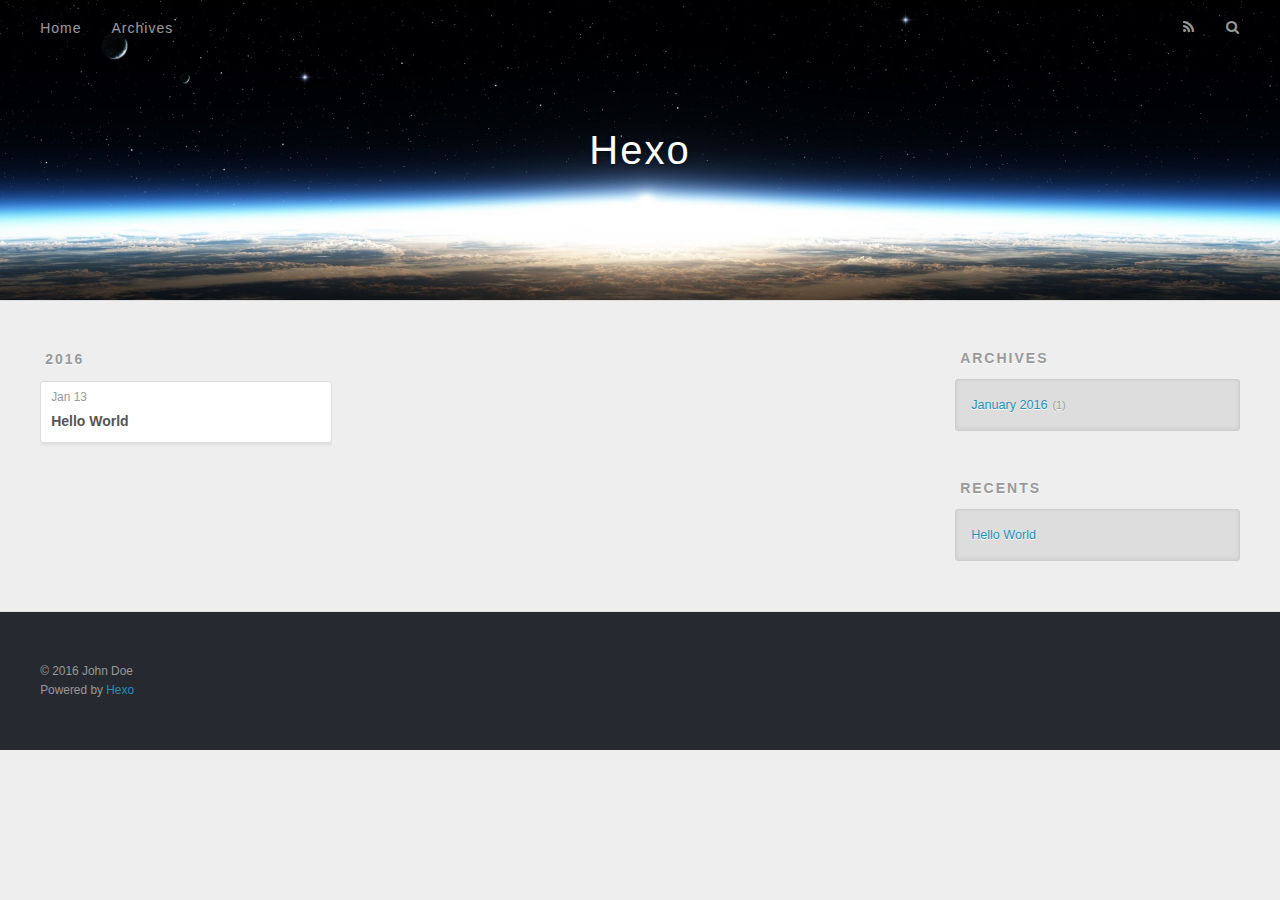
==== archives/index.html @ 2ef78661 "Site updated: 2016-01-13 11:18:56" ====
<!DOCTYPE html>
<html>
<head>
  <meta charset="utf-8">
  
  <title>Archives | Hexo</title>
  <meta name="viewport" content="width=device-width, initial-scale=1, maximum-scale=1">
  <meta name="description">
<meta property="og:type" content="website">
<meta property="og:title" content="Hexo">
<meta property="og:url" content="http://yoursite.com/archives/index.html">
<meta property="og:site_name" content="Hexo">
<meta property="og:description">
<meta name="twitter:card" content="summary">
<meta name="twitter:title" content="Hexo">
<meta name="twitter:description">
  
    <link rel="alternative" href="/atom.xml" title="Hexo" type="application/atom+xml">
  
  
    <link rel="icon" href="/favicon.png">
  
  <link href="//fonts.googleapis.com/css?family=Source+Code+Pro" rel="stylesheet" type="text/css">
  <link rel="stylesheet" href="/css/style.css" type="text/css">
  

</head>
<body>
  <div id="container">
    <div id="wrap">
      <header id="header">
  <div id="banner"></div>
  <div id="header-outer" class="outer">
    <div id="header-title" class="inner">
      <h1 id="logo-wrap">
        <a href="/" id="logo">Hexo</a>
      </h1>
      
    </div>
    <div id="header-inner" class="inner">
      <nav id="main-nav">
        <a id="main-nav-toggle" class="nav-icon"></a>
        
          <a class="main-nav-link" href="/">Home</a>
        
          <a class="main-nav-link" href="/archives">Archives</a>
        
      </nav>
      <nav id="sub-nav">
        
          <a id="nav-rss-link" class="nav-icon" href="/atom.xml" title="RSS Feed"></a>
        
        <a id="nav-search-btn" class="nav-icon" title="Search"></a>
      </nav>
      <div id="search-form-wrap">
        <form action="//google.com/search" method="get" accept-charset="UTF-8" class="search-form"><input type="search" name="q" results="0" class="search-form-input" placeholder="Search"><button type="submit" class="search-form-submit">&#xF002;</button><input type="hidden" name="sitesearch" value="http://yoursite.com"></form>
      </div>
    </div>
  </div>
</header>
      <div class="outer">
        <section id="main">
  
  
    
    
      
      
      <section class="archives-wrap">
        <div class="archive-year-wrap">
          <a href="/archives/2016" class="archive-year">2016</a>
        </div>
        <div class="archives">
    
    <article class="archive-article archive-type-post">
  <div class="archive-article-inner">
    <header class="archive-article-header">
      <a href="/2016/01/13/hello-world/" class="archive-article-date">
  <time datetime="2016-01-13T03:07:18.140Z" itemprop="datePublished">Jan 13</time>
</a>
      
  
    <h1 itemprop="name">
      <a class="archive-article-title" href="/2016/01/13/hello-world/">Hello World</a>
    </h1>
  

    </header>
  </div>
</article>
  
  
    </div></section>
  
</section>
        
          <aside id="sidebar">
  
    
  
    
  
    
  
    
  <div class="widget-wrap">
    <h3 class="widget-title">Archives</h3>
    <div class="widget">
      <ul class="archive-list"><li class="archive-list-item"><a class="archive-list-link" href="/archives/2016/01/">January 2016</a><span class="archive-list-count">1</span></li></ul>
    </div>
  </div>

  
    
  <div class="widget-wrap">
    <h3 class="widget-title">Recents</h3>
    <div class="widget">
      <ul>
        
          <li>
            <a href="/2016/01/13/hello-world/">Hello World</a>
          </li>
        
      </ul>
    </div>
  </div>

  
</aside>
        
      </div>
      <footer id="footer">
  
  <div class="outer">
    <div id="footer-info" class="inner">
      &copy; 2016 John Doe<br>
      Powered by <a href="http://hexo.io/" target="_blank">Hexo</a>
    </div>
  </div>
</footer>
    </div>
    <nav id="mobile-nav">
  
    <a href="/" class="mobile-nav-link">Home</a>
  
    <a href="/archives" class="mobile-nav-link">Archives</a>
  
</nav>
    

<script src="//ajax.googleapis.com/ajax/libs/jquery/2.0.3/jquery.min.js"></script>


  <link rel="stylesheet" href="/fancybox/jquery.fancybox.css" type="text/css">
  <script src="/fancybox/jquery.fancybox.pack.js" type="text/javascript"></script>


<script src="/js/script.js" type="text/javascript"></script>

  </div>
</body>
</html>
---- css/style.css ----
body {
  width: 100%;
}
body:before,
body:after {
  content: "";
  display: table;
}
body:after {
  clear: both;
}
html,
body,
div,
span,
applet,
object,
iframe,
h1,
h2,
h3,
h4,
h5,
h6,
p,
blockquote,
pre,
a,
abbr,
acronym,
address,
big,
cite,
code,
del,
dfn,
em,
img,
ins,
kbd,
q,
s,
samp,
small,
strike,
strong,
sub,
sup,
tt,
var,
dl,
dt,
dd,
ol,
ul,
li,
fieldset,
form,
label,
legend,
table,
caption,
tbody,
tfoot,
thead,
tr,
th,
td {
  margin: 0;
  padding: 0;
  border: 0;
  outline: 0;
  font-weight: inherit;
  font-style: inherit;
  font-family: inherit;
  font-size: 100%;
  vertical-align: baseline;
}
body {
  line-height: 1;
  color: #000;
  background: #fff;
}
ol,
ul {
  list-style: none;
}
table {
  border-collapse: separate;
  border-spacing: 0;
  vertical-align: middle;
}
caption,
th,
td {
  text-align: left;
  font-weight: normal;
  vertical-align: middle;
}
a img {
  border: none;
}
input,
button {
  margin: 0;
  padding: 0;
}
input::-moz-focus-inner,
button::-moz-focus-inner {
  border: 0;
  padding: 0;
}
@font-face {
  font-family: FontAwesome;
  font-style: normal;
  font-weight: normal;
  src: url("fonts/fontawesome-webfont.eot?v=#4.0.3");
  src: url("fonts/fontawesome-webfont.eot?#iefix&v=#4.0.3") format("embedded-opentype"), url("fonts/fontawesome-webfont.woff?v=#4.0.3") format("woff"), url("fonts/fontawesome-webfont.ttf?v=#4.0.3") format("truetype"), url("fonts/fontawesome-webfont.svg#fontawesomeregular?v=#4.0.3") format("svg");
}
html,
body,
#container {
  height: 100%;
}
body {
  background: #eee;
  font: 14px "Helvetica Neue", Helvetica, Arial, sans-serif;
  -webkit-text-size-adjust: 100%;
}
.outer {
  max-width: 1220px;
  margin: 0 auto;
  padding: 0 20px;
}
.outer:before,
.outer:after {
  content: "";
  display: table;
}
.outer:after {
  clear: both;
}
.inner {
  display: inline;
  float: left;
  width: 98.33333333333333%;
  margin: 0 0.833333333333333%;
}
.left,
.alignleft {
  float: left;
}
.right,
.alignright {
  float: right;
}
.clear {
  clear: both;
}
#container {
  position: relative;
}
.mobile-nav-on {
  overflow: hidden;
}
#wrap {
  height: 100%;
  width: 100%;
  position: absolute;
  top: 0;
  left: 0;
  -webkit-transition: 0.2s ease-out;
  -moz-transition: 0.2s ease-out;
  -ms-transition: 0.2s ease-out;
  transition: 0.2s ease-out;
  z-index: 1;
  background: #eee;
}
.mobile-nav-on #wrap {
  left: 280px;
}
@media screen and (min-width: 768px) {
  #main {
    display: inline;
    float: left;
    width: 73.33333333333333%;
    margin: 0 0.833333333333333%;
  }
}
.article-date,
.article-category-link,
.archive-year,
.widget-title {
  text-decoration: none;
  text-transform: uppercase;
  letter-spacing: 2px;
  color: #999;
  margin-bottom: 1em;
  margin-left: 5px;
  line-height: 1em;
  text-shadow: 0 1px #fff;
  font-weight: bold;
}
.article-inner,
.archive-article-inner {
  background: #fff;
  -webkit-box-shadow: 1px 2px 3px #ddd;
  box-shadow: 1px 2px 3px #ddd;
  border: 1px solid #ddd;
  -webkit-border-radius: 3px;
  border-radius: 3px;
}
.article-entry h1,
.widget h1 {
  font-size: 2em;
}
.article-entry h2,
.widget h2 {
  font-size: 1.5em;
}
.article-entry h3,
.widget h3 {
  font-size: 1.3em;
}
.article-entry h4,
.widget h4 {
  font-size: 1.2em;
}
.article-entry h5,
.widget h5 {
  font-size: 1em;
}
.article-entry h6,
.widget h6 {
  font-size: 1em;
  color: #999;
}
.article-entry hr,
.widget hr {
  border: 1px dashed #ddd;
}
.article-entry strong,
.widget strong {
  font-weight: bold;
}
.article-entry em,
.widget em,
.article-entry cite,
.widget cite {
  font-style: italic;
}
.article-entry sup,
.widget sup,
.article-entry sub,
.widget sub {
  font-size: 0.75em;
  line-height: 0;
  position: relative;
  vertical-align: baseline;
}
.article-entry sup,
.widget sup {
  top: -0.5em;
}
.article-entry sub,
.widget sub {
  bottom: -0.2em;
}
.article-entry small,
.widget small {
  font-size: 0.85em;
}
.article-entry acronym,
.widget acronym,
.article-entry abbr,
.widget abbr {
  border-bottom: 1px dotted;
}
.article-entry ul,
.widget ul,
.article-entry ol,
.widget ol,
.article-entry dl,
.widget dl {
  margin: 0 20px;
  line-height: 1.6em;
}
.article-entry ul ul,
.widget ul ul,
.article-entry ol ul,
.widget ol ul,
.article-entry ul ol,
.widget ul ol,
.article-entry ol ol,
.widget ol ol {
  margin-top: 0;
  margin-bottom: 0;
}
.article-entry ul,
.widget ul {
  list-style: disc;
}
.article-entry ol,
.widget ol {
  list-style: decimal;
}
.article-entry dt,
.widget dt {
  font-weight: bold;
}
#header {
  height: 300px;
  position: relative;
  border-bottom: 1px solid #ddd;
}
#header:before,
#header:after {
  content: "";
  position: absolute;
  left: 0;
  right: 0;
  height: 40px;
}
#header:before {
  top: 0;
  background: -webkit-linear-gradient(rgba(0,0,0,0.2), transparent);
  background: -moz-linear-gradient(rgba(0,0,0,0.2), transparent);
  background: -ms-linear-gradient(rgba(0,0,0,0.2), transparent);
  background: linear-gradient(rgba(0,0,0,0.2), transparent);
}
#header:after {
  bottom: 0;
  background: -webkit-linear-gradient(transparent, rgba(0,0,0,0.2));
  background: -moz-linear-gradient(transparent, rgba(0,0,0,0.2));
  background: -ms-linear-gradient(transparent, rgba(0,0,0,0.2));
  background: linear-gradient(transparent, rgba(0,0,0,0.2));
}
#header-outer {
  height: 100%;
  position: relative;
}
#header-inner {
  position: relative;
  overflow: hidden;
}
#banner {
  position: absolute;
  top: 0;
  left: 0;
  width: 100%;
  height: 100%;
  background: url("images/banner.jpg") center #000;
  -webkit-background-size: cover;
  -moz-background-size: cover;
  background-size: cover;
  z-index: -1;
}
#header-title {
  text-align: center;
  height: 40px;
  position: absolute;
  top: 50%;
  left: 0;
  margin-top: -20px;
}
#logo,
#subtitle {
  text-decoration: none;
  color: #fff;
  font-weight: 300;
  text-shadow: 0 1px 4px rgba(0,0,0,0.3);
}
#logo {
  font-size: 40px;
  line-height: 40px;
  letter-spacing: 2px;
}
#subtitle {
  font-size: 16px;
  line-height: 16px;
  letter-spacing: 1px;
}
#subtitle-wrap {
  margin-top: 16px;
}
#main-nav {
  float: left;
  margin-left: -15px;
}
.nav-icon,
.main-nav-link {
  float: left;
  color: #fff;
  opacity: 0.6;
  text-decoration: none;
  text-shadow: 0 1px rgba(0,0,0,0.2);
  -webkit-transition: opacity 0.2s;
  -moz-transition: opacity 0.2s;
  -ms-transition: opacity 0.2s;
  transition: opacity 0.2s;
  display: block;
  padding: 20px 15px;
}
.nav-icon:hover,
.main-nav-link:hover {
  opacity: 1;
}
.nav-icon {
  font-family: FontAwesome;
  text-align: center;
  font-size: 14px;
  width: 14px;
  height: 14px;
  padding: 20px 15px;
  position: relative;
  cursor: pointer;
}
.main-nav-link {
  font-weight: 300;
  letter-spacing: 1px;
}
@media screen and (max-width: 479px) {
  .main-nav-link {
    display: none;
  }
}
#main-nav-toggle {
  display: none;
}
#main-nav-toggle:before {
  content: "\f0c9";
}
@media screen and (max-width: 479px) {
  #main-nav-toggle {
    display: block;
  }
}
#sub-nav {
  float: right;
  margin-right: -15px;
}
#nav-rss-link:before {
  content: "\f09e";
}
#nav-search-btn:before {
  content: "\f002";
}
#search-form-wrap {
  position: absolute;
  top: 15px;
  width: 150px;
  height: 30px;
  right: -150px;
  opacity: 0;
  -webkit-transition: 0.2s ease-out;
  -moz-transition: 0.2s ease-out;
  -ms-transition: 0.2s ease-out;
  transition: 0.2s ease-out;
}
#search-form-wrap.on {
  opacity: 1;
  right: 0;
}
@media screen and (max-width: 479px) {
  #search-form-wrap {
    width: 100%;
    right: -100%;
  }
}
.search-form {
  position: absolute;
  top: 0;
  left: 0;
  right: 0;
  background: #fff;
  padding: 5px 15px;
  -webkit-border-radius: 15px;
  border-radius: 15px;
  -webkit-box-shadow: 0 0 10px rgba(0,0,0,0.3);
  box-shadow: 0 0 10px rgba(0,0,0,0.3);
}
.search-form-input {
  border: none;
  background: none;
  color: #555;
  width: 100%;
  font: 13px "Helvetica Neue", Helvetica, Arial, sans-serif;
  outline: none;
}
.search-form-input::-webkit-search-results-decoration,
.search-form-input::-webkit-search-cancel-button {
  -webkit-appearance: none;
}
.search-form-submit {
  position: absolute;
  top: 50%;
  right: 10px;
  margin-top: -7px;
  font: 13px FontAwesome;
  border: none;
  background: none;
  color: #bbb;
  cursor: pointer;
}
.search-form-submit:hover,
.search-form-submit:focus {
  color: #777;
}
.article {
  margin: 50px 0;
}
.article-inner {
  overflow: hidden;
}
.article-meta:before,
.article-meta:after {
  content: "";
  display: table;
}
.article-meta:after {
  clear: both;
}
.article-date {
  float: left;
}
.article-category {
  float: left;
  line-height: 1em;
  color: #ccc;
  text-shadow: 0 1px #fff;
  margin-left: 8px;
}
.article-category:before {
  content: "\2022";
}
.article-category-link {
  margin: 0 12px 1em;
}
.article-header {
  padding: 20px 20px 0;
}
.article-title {
  text-decoration: none;
  font-size: 2em;
  font-weight: bold;
  color: #555;
  line-height: 1.1em;
  -webkit-transition: color 0.2s;
  -moz-transition: color 0.2s;
  -ms-transition: color 0.2s;
  transition: color 0.2s;
}
a.article-title:hover {
  color: #258fb8;
}
.article-entry {
  color: #555;
  padding: 0 20px;
}
.article-entry:before,
.article-entry:after {
  content: "";
  display: table;
}
.article-entry:after {
  clear: both;
}
.article-entry p,
.article-entry table {
  line-height: 1.6em;
  margin: 1.6em 0;
}
.article-entry h1,
.article-entry h2,
.article-entry h3,
.article-entry h4,
.article-entry h5,
.article-entry h6 {
  font-weight: bold;
}
.article-entry h1,
.article-entry h2,
.article-entry h3,
.article-entry h4,
.article-entry h5,
.article-entry h6 {
  line-height: 1.1em;
  margin: 1.1em 0;
}
.article-entry a {
  color: #258fb8;
  text-decoration: none;
}
.article-entry a:hover {
  text-decoration: underline;
}
.article-entry ul,
.article-entry ol,
.article-entry dl {
  margin-top: 1.6em;
  margin-bottom: 1.6em;
}
.article-entry img,
.article-entry video {
  max-width: 100%;
  height: auto;
  display: block;
  margin: auto;
}
.article-entry iframe {
  border: none;
}
.article-entry table {
  width: 100%;
  border-collapse: collapse;
  border-spacing: 0;
}
.article-entry th {
  font-weight: bold;
  border-bottom: 3px solid #ddd;
  padding-bottom: 0.5em;
}
.article-entry td {
  border-bottom: 1px solid #ddd;
  padding: 10px 0;
}
.article-entry blockquote {
  font-family: Georgia, "Times New Roman", serif;
  font-size: 1.4em;
  margin: 1.6em 20px;
  text-align: center;
}
.article-entry blockquote footer {
  font-size: 14px;
  margin: 1.6em 0;
  font-family: "Helvetica Neue", Helvetica, Arial, sans-serif;
}
.article-entry blockquote footer cite:before {
  content: "—";
  padding: 0 0.5em;
}
.article-entry .pullquote {
  text-align: left;
  width: 45%;
  margin: 0;
}
.article-entry .pullquote.left {
  margin-left: 0.5em;
  margin-right: 1em;
}
.article-entry .pullquote.right {
  margin-right: 0.5em;
  margin-left: 1em;
}
.article-entry .caption {
  color: #999;
  display: block;
  font-size: 0.9em;
  margin-top: 0.5em;
  position: relative;
  text-align: center;
}
.article-entry .video-container {
  position: relative;
  padding-top: 56.25%;
  height: 0;
  overflow: hidden;
}
.article-entry .video-container iframe,
.article-entry .video-container object,
.article-entry .video-container embed {
  position: absolute;
  top: 0;
  left: 0;
  width: 100%;
  height: 100%;
  margin-top: 0;
}
.article-more-link a {
  display: inline-block;
  line-height: 1em;
  padding: 6px 15px;
  -webkit-border-radius: 15px;
  border-radius: 15px;
  background: #eee;
  color: #999;
  text-shadow: 0 1px #fff;
  text-decoration: none;
}
.article-more-link a:hover {
  background: #258fb8;
  color: #fff;
  text-decoration: none;
  text-shadow: 0 1px #1e7293;
}
.article-footer {
  font-size: 0.85em;
  line-height: 1.6em;
  border-top: 1px solid #ddd;
  padding-top: 1.6em;
  margin: 0 20px 20px;
}
.article-footer:before,
.article-footer:after {
  content: "";
  display: table;
}
.article-footer:after {
  clear: both;
}
.article-footer a {
  color: #999;
  text-decoration: none;
}
.article-footer a:hover {
  color: #555;
}
.article-tag-list-item {
  float: left;
  margin-right: 10px;
}
.article-tag-list-link:before {
  content: "#";
}
.article-comment-link {
  float: right;
}
.article-comment-link:before {
  content: "\f075";
  font-family: FontAwesome;
  padding-right: 8px;
}
.article-share-link {
  cursor: pointer;
  float: right;
  margin-left: 20px;
}
.article-share-link:before {
  content: "\f064";
  font-family: FontAwesome;
  padding-right: 6px;
}
#article-nav {
  position: relative;
}
#article-nav:before,
#article-nav:after {
  content: "";
  display: table;
}
#article-nav:after {
  clear: both;
}
@media screen and (min-width: 768px) {
  #article-nav {
    margin: 50px 0;
  }
  #article-nav:before {
    width: 8px;
    height: 8px;
    position: absolute;
    top: 50%;
    left: 50%;
    margin-top: -4px;
    margin-left: -4px;
    content: "";
    -webkit-border-radius: 50%;
    border-radius: 50%;
    background: #ddd;
    -webkit-box-shadow: 0 1px 2px #fff;
    box-shadow: 0 1px 2px #fff;
  }
}
.article-nav-link-wrap {
  text-decoration: none;
  text-shadow: 0 1px #fff;
  color: #999;
  -webkit-box-sizing: border-box;
  -moz-box-sizing: border-box;
  box-sizing: border-box;
  margin-top: 50px;
  text-align: center;
  display: block;
}
.article-nav-link-wrap:hover {
  color: #555;
}
@media screen and (min-width: 768px) {
  .article-nav-link-wrap {
    width: 50%;
    margin-top: 0;
  }
}
@media screen and (min-width: 768px) {
  #article-nav-newer {
    float: left;
    text-align: right;
    padding-right: 20px;
  }
}
@media screen and (min-width: 768px) {
  #article-nav-older {
    float: right;
    text-align: left;
    padding-left: 20px;
  }
}
.article-nav-caption {
  text-transform: uppercase;
  letter-spacing: 2px;
  color: #ddd;
  line-height: 1em;
  font-weight: bold;
}
#article-nav-newer .article-nav-caption {
  margin-right: -2px;
}
.article-nav-title {
  font-size: 0.85em;
  line-height: 1.6em;
  margin-top: 0.5em;
}
.article-share-box {
  position: absolute;
  display: none;
  background: #fff;
  -webkit-box-shadow: 1px 2px 10px rgba(0,0,0,0.2);
  box-shadow: 1px 2px 10px rgba(0,0,0,0.2);
  -webkit-border-radius: 3px;
  border-radius: 3px;
  margin-left: -145px;
  overflow: hidden;
  z-index: 1;
}
.article-share-box.on {
  display: block;
}
.article-share-input {
  width: 100%;
  background: none;
  -webkit-box-sizing: border-box;
  -moz-box-sizing: border-box;
  box-sizing: border-box;
  font: 14px "Helvetica Neue", Helvetica, Arial, sans-serif;
  padding: 0 15px;
  color: #555;
  outline: none;
  border: 1px solid #ddd;
  -webkit-border-radius: 3px 3px 0 0;
  border-radius: 3px 3px 0 0;
  height: 36px;
  line-height: 36px;
}
.article-share-links {
  background: #eee;
}
.article-share-links:before,
.article-share-links:after {
  content: "";
  display: table;
}
.article-share-links:after {
  clear: both;
}
.article-share-twitter,
.article-share-facebook,
.article-share-pinterest,
.article-share-google {
  width: 50px;
  height: 36px;
  display: block;
  float: left;
  position: relative;
  color: #999;
  text-shadow: 0 1px #fff;
}
.article-share-twitter:before,
.article-share-facebook:before,
.article-share-pinterest:before,
.article-share-google:before {
  font-size: 20px;
  font-family: FontAwesome;
  width: 20px;
  height: 20px;
  position: absolute;
  top: 50%;
  left: 50%;
  margin-top: -10px;
  margin-left: -10px;
  text-align: center;
}
.article-share-twitter:hover,
.article-share-facebook:hover,
.article-share-pinterest:hover,
.article-share-google:hover {
  color: #fff;
}
.article-share-twitter:before {
  content: "\f099";
}
.article-share-twitter:hover {
  background: #00aced;
  text-shadow: 0 1px #008abe;
}
.article-share-facebook:before {
  content: "\f09a";
}
.article-share-facebook:hover {
  background: #3b5998;
  text-shadow: 0 1px #2f477a;
}
.article-share-pinterest:before {
  content: "\f0d2";
}
.article-share-pinterest:hover {
  background: #cb2027;
  text-shadow: 0 1px #a21a1f;
}
.article-share-google:before {
  content: "\f0d5";
}
.article-share-google:hover {
  background: #dd4b39;
  text-shadow: 0 1px #be3221;
}
.article-gallery {
  background: #000;
  position: relative;
}
.article-gallery-photos {
  position: relative;
  overflow: hidden;
}
.article-gallery-img {
  display: none;
  max-width: 100%;
}
.article-gallery-img:first-child {
  display: block;
}
.article-gallery-img.loaded {
  position: absolute;
  display: block;
}
.article-gallery-img img {
  display: block;
  max-width: 100%;
  margin: 0 auto;
}
#comments {
  background: #fff;
  -webkit-box-shadow: 1px 2px 3px #ddd;
  box-shadow: 1px 2px 3px #ddd;
  padding: 20px;
  border: 1px solid #ddd;
  -webkit-border-radius: 3px;
  border-radius: 3px;
  margin: 50px 0;
}
#comments a {
  color: #258fb8;
}
.archives-wrap {
  margin: 50px 0;
}
.archives:before,
.archives:after {
  content: "";
  display: table;
}
.archives:after {
  clear: both;
}
.archive-year-wrap {
  margin-bottom: 1em;
}
.archives {
  -webkit-column-gap: 10px;
  -moz-column-gap: 10px;
  column-gap: 10px;
}
@media screen and (min-width: 480px) and (max-width: 767px) {
  .archives {
    -webkit-column-count: 2;
    -moz-column-count: 2;
    column-count: 2;
  }
}
@media screen and (min-width: 768px) {
  .archives {
    -webkit-column-count: 3;
    -moz-column-count: 3;
    column-count: 3;
  }
}
.archive-article {
  -webkit-column-break-inside: avoid;
  page-break-inside: avoid;
  overflow: hidden;
  break-inside: avoid-column;
}
.archive-article-inner {
  padding: 10px;
  margin-bottom: 15px;
}
.archive-article-title {
  text-decoration: none;
  font-weight: bold;
  color: #555;
  -webkit-transition: color 0.2s;
  -moz-transition: color 0.2s;
  -ms-transition: color 0.2s;
  transition: color 0.2s;
  line-height: 1.6em;
}
.archive-article-title:hover {
  color: #258fb8;
}
.archive-article-footer {
  margin-top: 1em;
}
.archive-article-date {
  color: #999;
  text-decoration: none;
  font-size: 0.85em;
  line-height: 1em;
  margin-bottom: 0.5em;
  display: block;
}
#page-nav {
  margin: 50px auto;
  background: #fff;
  -webkit-box-shadow: 1px 2px 3px #ddd;
  box-shadow: 1px 2px 3px #ddd;
  border: 1px solid #ddd;
  -webkit-border-radius: 3px;
  border-radius: 3px;
  text-align: center;
  color: #999;
  overflow: hidden;
}
#page-nav:before,
#page-nav:after {
  content: "";
  display: table;
}
#page-nav:after {
  clear: both;
}
#page-nav a,
#page-nav span {
  padding: 10px 20px;
  line-height: 1;
  height: 2ex;
}
#page-nav a {
  color: #999;
  text-decoration: none;
}
#page-nav a:hover {
  background: #999;
  color: #fff;
}
#page-nav .prev {
  float: left;
}
#page-nav .next {
  float: right;
}
#page-nav .page-number {
  display: inline-block;
}
@media screen and (max-width: 479px) {
  #page-nav .page-number {
    display: none;
  }
}
#page-nav .current {
  color: #555;
  font-weight: bold;
}
#page-nav .space {
  color: #ddd;
}
#footer {
  background: #262a30;
  padding: 50px 0;
  border-top: 1px solid #ddd;
  color: #999;
}
#footer a {
  color: #258fb8;
  text-decoration: none;
}
#footer a:hover {
  text-decoration: underline;
}
#footer-info {
  line-height: 1.6em;
  font-size: 0.85em;
}
.article-entry pre,
.article-entry .highlight {
  background: #2d2d2d;
  margin: 0 -20px;
  padding: 15px 20px;
  border-style: solid;
  border-color: #ddd;
  border-width: 1px 0;
  overflow: auto;
  color: #ccc;
  line-height: 22.400000000000002px;
}
.article-entry .highlight .gutter pre,
.article-entry .gist .gist-file .gist-data .line-numbers {
  color: #666;
  font-size: 0.85em;
}
.article-entry pre,
.article-entry code {
  font-family: "Source Code Pro", Consolas, Monaco, Menlo, Consolas, monospace;
}
.article-entry code {
  background: #eee;
  text-shadow: 0 1px #fff;
  padding: 0 0.3em;
}
.article-entry pre code {
  background: none;
  text-shadow: none;
  padding: 0;
}
.article-entry .highlight pre {
  border: none;
  margin: 0;
  padding: 0;
}
.article-entry .highlight table {
  margin: 0;
  width: auto;
}
.article-entry .highlight td {
  border: none;
  padding: 0;
}
.article-entry .highlight figcaption {
  font-size: 0.85em;
  color: #999;
  line-height: 1em;
  margin-bottom: 1em;
}
.article-entry .highlight figcaption:before,
.article-entry .highlight figcaption:after {
  content: "";
  display: table;
}
.article-entry .highlight figcaption:after {
  clear: both;
}
.article-entry .highlight figcaption a {
  float: right;
}
.article-entry .highlight .gutter pre {
  text-align: right;
  padding-right: 20px;
}
.article-entry .highlight .line {
  height: 22.400000000000002px;
}
.article-entry .gist {
  margin: 0 -20px;
  border-style: solid;
  border-color: #ddd;
  border-width: 1px 0;
  background: #2d2d2d;
  padding: 15px 20px 15px 0;
}
.article-entry .gist .gist-file {
  border: none;
  font-family: "Source Code Pro", Consolas, Monaco, Menlo, Consolas, monospace;
  margin: 0;
}
.article-entry .gist .gist-file .gist-data {
  background: none;
  border: none;
}
.article-entry .gist .gist-file .gist-data .line-numbers {
  background: none;
  border: none;
  padding: 0 20px 0 0;
}
.article-entry .gist .gist-file .gist-data .line-data {
  padding: 0 !important;
}
.article-entry .gist .gist-file .highlight {
  margin: 0;
  padding: 0;
  border: none;
}
.article-entry .gist .gist-file .gist-meta {
  background: #2d2d2d;
  color: #999;
  font: 0.85em "Helvetica Neue", Helvetica, Arial, sans-serif;
  text-shadow: 0 0;
  padding: 0;
  margin-top: 1em;
  margin-left: 20px;
}
.article-entry .gist .gist-file .gist-meta a {
  color: #258fb8;
  font-weight: normal;
}
.article-entry .gist .gist-file .gist-meta a:hover {
  text-decoration: underline;
}
pre .comment,
pre .title {
  color: #999;
}
pre .variable,
pre .attribute,
pre .tag,
pre .regexp,
pre .ruby .constant,
pre .xml .tag .title,
pre .xml .pi,
pre .xml .doctype,
pre .html .doctype,
pre .css .id,
pre .css .class,
pre .css .pseudo {
  color: #f2777a;
}
pre .number,
pre .preprocessor,
pre .built_in,
pre .literal,
pre .params,
pre .constant {
  color: #f99157;
}
pre .class,
pre .ruby .class .title,
pre .css .rules .attribute {
  color: #9c9;
}
pre .string,
pre .value,
pre .inheritance,
pre .header,
pre .ruby .symbol,
pre .xml .cdata {
  color: #9c9;
}
pre .css .hexcolor {
  color: #6cc;
}
pre .function,
pre .python .decorator,
pre .python .title,
pre .ruby .function .title,
pre .ruby .title .keyword,
pre .perl .sub,
pre .javascript .title,
pre .coffeescript .title {
  color: #69c;
}
pre .keyword,
pre .javascript .function {
  color: #c9c;
}
@media screen and (max-width: 479px) {
  #mobile-nav {
    position: absolute;
    top: 0;
    left: 0;
    width: 280px;
    height: 100%;
    background: #191919;
    border-right: 1px solid #fff;
  }
}
@media screen and (max-width: 479px) {
  .mobile-nav-link {
    display: block;
    color: #999;
    text-decoration: none;
    padding: 15px 20px;
    font-weight: bold;
  }
  .mobile-nav-link:hover {
    color: #fff;
  }
}
@media screen and (min-width: 768px) {
  #sidebar {
    display: inline;
    float: left;
    width: 23.333333333333332%;
    margin: 0 0.833333333333333%;
  }
}
.widget-wrap {
  margin: 50px 0;
}
.widget {
  color: #777;
  text-shadow: 0 1px #fff;
  background: #ddd;
  -webkit-box-shadow: 0 -1px 4px #ccc inset;
  box-shadow: 0 -1px 4px #ccc inset;
  border: 1px solid #ccc;
  padding: 15px;
  -webkit-border-radius: 3px;
  border-radius: 3px;
}
.widget a {
  color: #258fb8;
  text-decoration: none;
}
.widget a:hover {
  text-decoration: underline;
}
.widget ul ul,
.widget ol ul,
.widget dl ul,
.widget ul ol,
.widget ol ol,
.widget dl ol,
.widget ul dl,
.widget ol dl,
.widget dl dl {
  margin-left: 15px;
  list-style: disc;
}
.widget {
  line-height: 1.6em;
  word-wrap: break-word;
  font-size: 0.9em;
}
.widget ul,
.widget ol {
  list-style: none;
  margin: 0;
}
.widget ul ul,
.widget ol ul,
.widget ul ol,
.widget ol ol {
  margin: 0 20px;
}
.widget ul ul,
.widget ol ul {
  list-style: disc;
}
.widget ul ol,
.widget ol ol {
  list-style: decimal;
}
.category-list-count,
.tag-list-count,
.archive-list-count {
  padding-left: 5px;
  color: #999;
  font-size: 0.85em;
}
.category-list-count:before,
.tag-list-count:before,
.archive-list-count:before {
  content: "(";
}
.category-list-count:after,
.tag-list-count:after,
.archive-list-count:after {
  content: ")";
}
.tagcloud a {
  margin-right: 5px;
  display: inline-block;
}
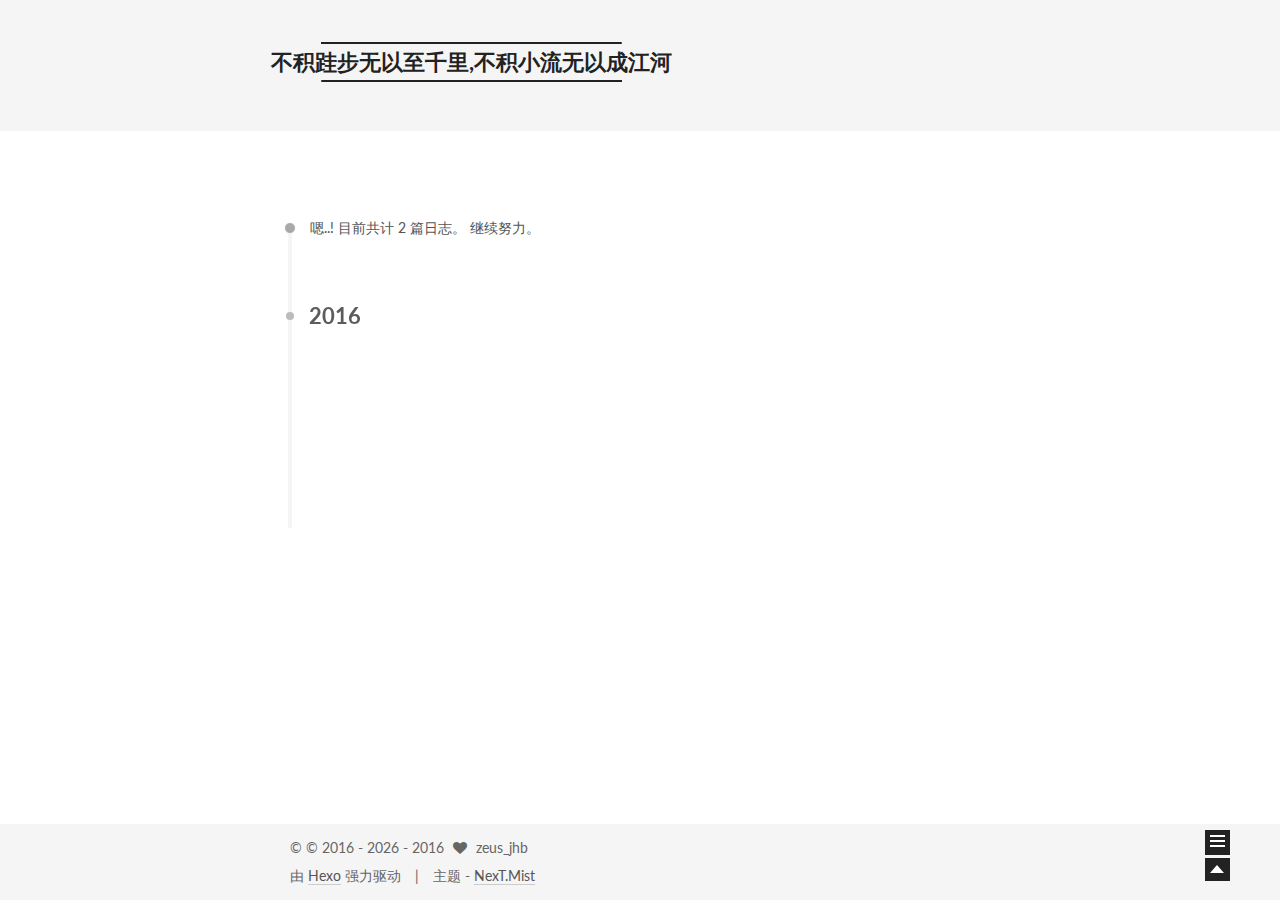
==== commit 972e2681: "Site updated: 2016-01-13 23:11:10" ====
--- a/archives/index.html
+++ b/archives/index.html
@@ -1,162 +1,505 @@
-<!DOCTYPE html>
-<html>
+<!doctype html>
+
+
+
+  
+
+
+<html class="theme-next mist use-motion">
 <head>
-  <meta charset="utf-8">
-  
-  <title>Archives | Hexo</title>
-  <meta name="viewport" content="width=device-width, initial-scale=1, maximum-scale=1">
-  <meta name="description">
+  <meta charset="UTF-8"/>
+<meta http-equiv="X-UA-Compatible" content="IE=edge,chrome=1" />
+<meta name="viewport" content="width=device-width, initial-scale=1, maximum-scale=1"/>
+
+
+
+<meta http-equiv="Cache-Control" content="no-transform" />
+<meta http-equiv="Cache-Control" content="no-siteapp" />
+
+
+
+
+
+
+
+
+
+
+
+
+  <link href="/vendors/fancybox/source/jquery.fancybox.css?v=2.1.5" rel="stylesheet" type="text/css"/>
+
+
+
+
+  <link href="//fonts.googleapis.com/css?family=Lato:300,400,700,400italic&subset=latin,latin-ext" rel="stylesheet" type="text/css">
+
+
+
+<link href="/vendors/font-awesome/css/font-awesome.min.css?v=4.4.0" rel="stylesheet" type="text/css" />
+
+<link href="/css/main.css?v=0.5.0" rel="stylesheet" type="text/css" />
+
+
+  <meta name="keywords" content="Hexo, NexT" />
+
+
+
+
+
+
+
+
+  <link rel="shortcut icon" type="image/x-icon" href="/favicon.ico?v=0.5.0" />
+
+
+
+
+
+
+<meta name="description" content="我们都是it行业的一滴水，滴水穿石，汇流成海，用我们的智慧打造自己的互联网时代">
 <meta property="og:type" content="website">
-<meta property="og:title" content="Hexo">
-<meta property="og:url" content="http://yoursite.com/archives/index.html">
-<meta property="og:site_name" content="Hexo">
-<meta property="og:description">
+<meta property="og:title" content="不积跬步无以至千里,不积小流无以成江河">
+<meta property="og:url" content="http://huihaizhe.com/archives/index.html">
+<meta property="og:site_name" content="不积跬步无以至千里,不积小流无以成江河">
+<meta property="og:description" content="我们都是it行业的一滴水，滴水穿石，汇流成海，用我们的智慧打造自己的互联网时代">
 <meta name="twitter:card" content="summary">
-<meta name="twitter:title" content="Hexo">
-<meta name="twitter:description">
-  
-    <link rel="alternative" href="/atom.xml" title="Hexo" type="application/atom+xml">
-  
-  
-    <link rel="icon" href="/favicon.png">
-  
-  <link href="//fonts.googleapis.com/css?family=Source+Code+Pro" rel="stylesheet" type="text/css">
-  <link rel="stylesheet" href="/css/style.css" type="text/css">
-  
-
+<meta name="twitter:title" content="不积跬步无以至千里,不积小流无以成江河">
+<meta name="twitter:description" content="我们都是it行业的一滴水，滴水穿石，汇流成海，用我们的智慧打造自己的互联网时代">
+
+
+
+<script type="text/javascript" id="hexo.configuration">
+  var NexT = window.NexT || {};
+  var CONFIG = {
+    scheme: 'Mist',
+    sidebar: '[object Object]',
+    fancybox: true,
+    motion: true,
+    duoshuo: {
+      userId: 0,
+      author: '博主'
+    }
+  };
+</script>
+
+  <title> 归档 | 不积跬步无以至千里,不积小流无以成江河 </title>
 </head>
-<body>
-  <div id="container">
-    <div id="wrap">
-      <header id="header">
-  <div id="banner"></div>
-  <div id="header-outer" class="outer">
-    <div id="header-title" class="inner">
-      <h1 id="logo-wrap">
-        <a href="/" id="logo">Hexo</a>
+
+<body itemscope itemtype="http://schema.org/WebPage" lang="zh-Hans">
+
+  
+
+
+
+
+
+
+  
+  
+    
+  
+
+  <div class="container one-collumn sidebar-position-left  page-archive  ">
+    <div class="headband"></div>
+
+    <header id="header" class="header" itemscope itemtype="http://schema.org/WPHeader">
+      <div class="header-inner"><div class="site-meta ">
+  
+
+  <div class="custom-logo-site-title">
+    <a href="/"  class="brand" rel="start">
+      <span class="logo-line-before"><i></i></span>
+      <span class="site-title">不积跬步无以至千里,不积小流无以成江河</span>
+      <span class="logo-line-after"><i></i></span>
+    </a>
+  </div>
+  <p class="site-subtitle"></p>
+</div>
+
+<div class="site-nav-toggle">
+  <button>
+    <span class="btn-bar"></span>
+    <span class="btn-bar"></span>
+    <span class="btn-bar"></span>
+  </button>
+</div>
+
+<nav class="site-nav">
+  
+
+  
+    <ul id="menu" class="menu ">
+      
+        
+        <li class="menu-item menu-item-home">
+          <a href="/" rel="section">
+            
+              <i class="menu-item-icon fa fa-home fa-fw"></i> <br />
+            
+            首页
+          </a>
+        </li>
+      
+        
+        <li class="menu-item menu-item-categories">
+          <a href="/categories" rel="section">
+            
+              <i class="menu-item-icon fa fa-th fa-fw"></i> <br />
+            
+            分类
+          </a>
+        </li>
+      
+        
+        <li class="menu-item menu-item-archives">
+          <a href="/archives" rel="section">
+            
+              <i class="menu-item-icon fa fa-archive fa-fw"></i> <br />
+            
+            归档
+          </a>
+        </li>
+      
+        
+        <li class="menu-item menu-item-tags">
+          <a href="/tags" rel="section">
+            
+              <i class="menu-item-icon fa fa-tags fa-fw"></i> <br />
+            
+            标签
+          </a>
+        </li>
+      
+
+      
+      
+      
+    </ul>
+  
+
+  
+</nav>
+
+ </div>
+    </header>
+
+    <main id="main" class="main">
+      <div class="main-inner">
+        <div class="content-wrap">
+          <div id="content" class="content">
+            
+
+  <section id="posts" class="posts-collapse">
+    <span class="archive-move-on"></span>
+
+    <span class="archive-page-counter">
+      
+      
+      
+        
+      
+      嗯..! 目前共计 2 篇日志。 继续努力。
+    </span>
+
+    
+
+      
+      
+      
+
+      
+        
+        <div class="collection-title">
+          <h2 class="archive-year motion-element" id="archive-year-2016">2016</h2>
+        </div>
+      
+      
+
+      
+
+  <article class="post post-type-android" itemscope itemtype="http://schema.org/Article">
+    <header class="post-header">
+
+      <h1 class="post-title">
+        
+            <a class="post-title-link" href="/2016/01/08/android 抓包/" itemprop="url">
+              
+                <span itemprop="name">移动开发利剑之抓包工具（Fiddler）</span>
+              
+            </a>
+        
       </h1>
-      
-    </div>
-    <div id="header-inner" class="inner">
-      <nav id="main-nav">
-        <a id="main-nav-toggle" class="nav-icon"></a>
-        
-          <a class="main-nav-link" href="/">Home</a>
-        
-          <a class="main-nav-link" href="/archives">Archives</a>
-        
-      </nav>
-      <nav id="sub-nav">
-        
-          <a id="nav-rss-link" class="nav-icon" href="/atom.xml" title="RSS Feed"></a>
-        
-        <a id="nav-search-btn" class="nav-icon" title="Search"></a>
-      </nav>
-      <div id="search-form-wrap">
-        <form action="//google.com/search" method="get" accept-charset="UTF-8" class="search-form"><input type="search" name="q" results="0" class="search-form-input" placeholder="Search"><button type="submit" class="search-form-submit">&#xF002;</button><input type="hidden" name="sitesearch" value="http://yoursite.com"></form>
+
+      <div class="post-meta">
+        <time class="post-time" itemprop="dateCreated"
+              datetime="2016-01-08T11:46:48+08:00"
+              content="2016-01-08" >
+          01-08
+        </time>
       </div>
+
+    </header>
+  </article>
+
+
+
+    
+
+      
+      
+      
+
+      
+      
+
+      
+
+  <article class="post post-type-h5" itemscope itemtype="http://schema.org/Article">
+    <header class="post-header">
+
+      <h1 class="post-title">
+        
+            <a class="post-title-link" href="/2016/01/08/h5 开发总结/" itemprop="url">
+              
+                <span itemprop="name">H5技术总结（Fiddler）</span>
+              
+            </a>
+        
+      </h1>
+
+      <div class="post-meta">
+        <time class="post-time" itemprop="dateCreated"
+              datetime="2016-01-08T11:46:48+08:00"
+              content="2016-01-08" >
+          01-08
+        </time>
+      </div>
+
+    </header>
+  </article>
+
+
+
+    
+
+  </section>
+
+  
+
+
+
+          </div>
+          
+
+
+          
+
+        </div>
+        
+          
+  
+  <div class="sidebar-toggle">
+    <div class="sidebar-toggle-line-wrap">
+      <span class="sidebar-toggle-line sidebar-toggle-line-first"></span>
+      <span class="sidebar-toggle-line sidebar-toggle-line-middle"></span>
+      <span class="sidebar-toggle-line sidebar-toggle-line-last"></span>
     </div>
   </div>
-</header>
-      <div class="outer">
-        <section id="main">
-  
+
+  <aside id="sidebar" class="sidebar">
+    <div class="sidebar-inner">
+
+      
+
+      
+
+      <section class="site-overview sidebar-panel  sidebar-panel-active ">
+        <div class="site-author motion-element" itemprop="author" itemscope itemtype="http://schema.org/Person">
+          <img class="site-author-image" itemprop="image"
+               src="/uploads/myicon.jpg"
+               alt="zeus_jhb" />
+          <p class="site-author-name" itemprop="name">zeus_jhb</p>
+          <p class="site-description motion-element" itemprop="description">我们都是it行业的一滴水，滴水穿石，汇流成海，用我们的智慧打造自己的互联网时代</p>
+        </div>
+        <nav class="site-state motion-element">
+          <div class="site-state-item site-state-posts">
+            <a href="/archives">
+              <span class="site-state-item-count">2</span>
+              <span class="site-state-item-name">日志</span>
+            </a>
+          </div>
+
+          <div class="site-state-item site-state-categories">
+            <a href="/categories">
+              <span class="site-state-item-count">0</span>
+              <span class="site-state-item-name">分类</span>
+              </a>
+          </div>
+
+          <div class="site-state-item site-state-tags">
+            <a href="/tags">
+              <span class="site-state-item-count">0</span>
+              <span class="site-state-item-name">标签</span>
+              </a>
+          </div>
+
+        </nav>
+
+        
+
+        <div class="links-of-author motion-element">
+          
+            
+              <span class="links-of-author-item">
+                <a href="https://github.com/jiahuibin" target="_blank">
+                  
+                    <i class="fa fa-globe"></i> github
+                  
+                </a>
+              </span>
+            
+              <span class="links-of-author-item">
+                <a href="http://www.zhihu.com/people/jia-hui-bin-21" target="_blank">
+                  
+                    <i class="fa fa-globe"></i> zhihu
+                  
+                </a>
+              </span>
+            
+          
+        </div>
+
+        
+        
+
+        <div class="links-of-author motion-element">
+          
+        </div>
+
+      </section>
+
+      
+
+    </div>
+  </aside>
+
+
+        
+      </div>
+    </main>
+
+    <footer id="footer" class="footer">
+      <div class="footer-inner">
+        <div class="copyright" >
+  
+  &copy;  © 2016 - 2026 - 
+  <span itemprop="copyrightYear">2016</span>
+  <span class="with-love">
+    <i class="icon-next-heart fa fa-heart"></i>
+  </span>
+  <span class="author" itemprop="copyrightHolder">zeus_jhb</span>
+</div>
+
+<div class="powered-by">
+  由 <a class="theme-link" href="http://hexo.io">Hexo</a> 强力驱动
+</div>
+
+<div class="theme-info">
+  主题 -
+  <a class="theme-link" href="https://github.com/iissnan/hexo-theme-next">
+    NexT.Mist
+  </a>
+</div>
+
+
+
+      </div>
+    </footer>
+
+    <div class="back-to-top"></div>
+  </div>
+
+  
+
+
+  
+
+
+
+  <script type="text/javascript" src="/vendors/jquery/index.js?v=2.1.3"></script>
+
+  <script type="text/javascript" src="/vendors/fastclick/lib/fastclick.min.js?v=1.0.6"></script>
+
+  <script type="text/javascript" src="/vendors/jquery_lazyload/jquery.lazyload.js?v=1.9.7"></script>
+
+  <script type="text/javascript" src="/vendors/velocity/velocity.min.js"></script>
+
+  <script type="text/javascript" src="/vendors/velocity/velocity.ui.min.js"></script>
+
+  <script type="text/javascript" src="/vendors/fancybox/source/jquery.fancybox.pack.js"></script>
+
+
+  
+
+
+  <script type="text/javascript" src="/js/src/utils.js?v=0.5.0"></script>
+
+  <script type="text/javascript" src="/js/src/motion.js?v=0.5.0"></script>
+
+
+
+  
+  
+
+  
+  
+    <script type="text/javascript" id="motion.page.archive">
+      $('.archive-year').velocity('transition.slideLeftIn');
+    </script>
+  
+
+
+  
+
+
+  <script type="text/javascript" src="/js/src/bootstrap.js?v=0.5.0"></script>
+
+
+
+  
+
   
     
+  
+
+  <script type="text/javascript">
+    var duoshuoQuery = {short_name:"huihaizhe"};
+    (function() {
+      var ds = document.createElement('script');
+      ds.type = 'text/javascript';ds.async = true;
+      ds.id = 'duoshuo-script';
+      ds.src = (document.location.protocol == 'https:' ? 'https:' : 'http:') + '//static.duoshuo.com/embed.js';
+      ds.charset = 'UTF-8';
+      (document.getElementsByTagName('head')[0]
+      || document.getElementsByTagName('body')[0]).appendChild(ds);
+    })();
+  </script>
+
+  
     
-      
-      
-      <section class="archives-wrap">
-        <div class="archive-year-wrap">
-          <a href="/archives/2016" class="archive-year">2016</a>
-        </div>
-        <div class="archives">
-    
-    <article class="archive-article archive-type-post">
-  <div class="archive-article-inner">
-    <header class="archive-article-header">
-      <a href="/2016/01/13/hello-world/" class="archive-article-date">
-  <time datetime="2016-01-13T03:07:18.140Z" itemprop="datePublished">Jan 13</time>
-</a>
-      
-  
-    <h1 itemprop="name">
-      <a class="archive-article-title" href="/2016/01/13/hello-world/">Hello World</a>
-    </h1>
-  
-
-    </header>
-  </div>
-</article>
-  
-  
-    </div></section>
-  
-</section>
-        
-          <aside id="sidebar">
-  
-    
-  
-    
-  
-    
-  
-    
-  <div class="widget-wrap">
-    <h3 class="widget-title">Archives</h3>
-    <div class="widget">
-      <ul class="archive-list"><li class="archive-list-item"><a class="archive-list-link" href="/archives/2016/01/">January 2016</a><span class="archive-list-count">1</span></li></ul>
-    </div>
-  </div>
-
-  
-    
-  <div class="widget-wrap">
-    <h3 class="widget-title">Recents</h3>
-    <div class="widget">
-      <ul>
-        
-          <li>
-            <a href="/2016/01/13/hello-world/">Hello World</a>
-          </li>
-        
-      </ul>
-    </div>
-  </div>
-
-  
-</aside>
-        
-      </div>
-      <footer id="footer">
-  
-  <div class="outer">
-    <div id="footer-info" class="inner">
-      &copy; 2016 John Doe<br>
-      Powered by <a href="http://hexo.io/" target="_blank">Hexo</a>
-    </div>
-  </div>
-</footer>
-    </div>
-    <nav id="mobile-nav">
-  
-    <a href="/" class="mobile-nav-link">Home</a>
-  
-    <a href="/archives" class="mobile-nav-link">Archives</a>
-  
-</nav>
-    
-
-<script src="//ajax.googleapis.com/ajax/libs/jquery/2.0.3/jquery.min.js"></script>
-
-
-  <link rel="stylesheet" href="/fancybox/jquery.fancybox.css" type="text/css">
-  <script src="/fancybox/jquery.fancybox.pack.js" type="text/javascript"></script>
-
-
-<script src="/js/script.js" type="text/javascript"></script>
-
-  </div>
+  
+
+
+
+
+
+  
+  
+
+  
+  
+
+
 </body>
-</html>+</html>
--- a/css/main.css
+++ b/css/main.css
@@ -0,0 +1,2321 @@
+/* normalize.css v3.0.2 | MIT License | git.io/normalize */
+html {
+  font-family: sans-serif; /* 1 */
+  -ms-text-size-adjust: 100%; /* 2 */
+  -webkit-text-size-adjust: 100%; /* 2 */
+}
+body {
+  margin: 0;
+}
+article,
+aside,
+details,
+figcaption,
+figure,
+footer,
+header,
+hgroup,
+main,
+menu,
+nav,
+section,
+summary {
+  display: block;
+}
+audio,
+canvas,
+progress,
+video {
+  display: inline-block; /* 1 */
+  vertical-align: baseline; /* 2 */
+}
+audio:not([controls]) {
+  display: none;
+  height: 0;
+}
+[hidden],
+template {
+  display: none;
+}
+a {
+  background-color: transparent;
+}
+a:active,
+a:hover {
+  outline: 0;
+}
+abbr[title] {
+  border-bottom: 1px dotted;
+}
+b,
+strong {
+  font-weight: bold;
+}
+dfn {
+  font-style: italic;
+}
+h1 {
+  font-size: 2em;
+  margin: 0.67em 0;
+}
+mark {
+  background: #ff0;
+  color: #000;
+}
+small {
+  font-size: 80%;
+}
+sub,
+sup {
+  font-size: 75%;
+  line-height: 0;
+  position: relative;
+  vertical-align: baseline;
+}
+sup {
+  top: -0.5em;
+}
+sub {
+  bottom: -0.25em;
+}
+img {
+  border: 0;
+}
+svg:not(:root) {
+  overflow: hidden;
+}
+figure {
+  margin: 1em 40px;
+}
+hr {
+  -moz-box-sizing: content-box;
+  box-sizing: content-box;
+  height: 0;
+}
+pre {
+  overflow: auto;
+}
+code,
+kbd,
+pre,
+samp {
+  font-family: monospace, monospace;
+  font-size: 1em;
+}
+button,
+input,
+optgroup,
+select,
+textarea {
+  color: inherit; /* 1 */
+  font: inherit; /* 2 */
+  margin: 0; /* 3 */
+}
+button {
+  overflow: visible;
+}
+button,
+select {
+  text-transform: none;
+}
+button,
+html input[type="button"],
+input[type="reset"],
+input[type="submit"] {
+  -webkit-appearance: button; /* 2 */
+  cursor: pointer; /* 3 */
+}
+button[disabled],
+html input[disabled] {
+  cursor: default;
+}
+button::-moz-focus-inner,
+input::-moz-focus-inner {
+  border: 0;
+  padding: 0;
+}
+input {
+  line-height: normal;
+}
+input[type="checkbox"],
+input[type="radio"] {
+  box-sizing: border-box; /* 1 */
+  padding: 0; /* 2 */
+}
+input[type="number"]::-webkit-inner-spin-button,
+input[type="number"]::-webkit-outer-spin-button {
+  height: auto;
+}
+input[type="search"] {
+  -webkit-appearance: textfield; /* 1 */
+  -moz-box-sizing: content-box;
+  -webkit-box-sizing: content-box; /* 2 */
+  box-sizing: content-box;
+}
+input[type="search"]::-webkit-search-cancel-button,
+input[type="search"]::-webkit-search-decoration {
+  -webkit-appearance: none;
+}
+fieldset {
+  border: 1px solid #c0c0c0;
+  margin: 0 2px;
+  padding: 0.35em 0.625em 0.75em;
+}
+legend {
+  border: 0; /* 1 */
+  padding: 0; /* 2 */
+}
+textarea {
+  overflow: auto;
+}
+optgroup {
+  font-weight: bold;
+}
+table {
+  border-collapse: collapse;
+  border-spacing: 0;
+}
+td,
+th {
+  padding: 0;
+}
+::selection {
+  background: #262a30;
+  color: #fff;
+}
+body {
+  position: relative;
+  font-family: Lato, "PingFang SC", "Microsoft YaHei", sans-serif;
+  font-size: 14px;
+  line-height: 2;
+  color: #555;
+  background: #fff;
+}
+@media (max-width: 767px) {
+  body {
+    padding-right: 0 !important;
+  }
+}
+@media (min-width: 768px) and (max-width: 991px) {
+  body {
+    padding-right: 0 !important;
+  }
+}
+@media (min-width: 1600px) {
+  body {
+    font-size: 16px;
+  }
+}
+h1,
+h2,
+h3,
+h4,
+h5,
+h6 {
+  margin: 0;
+  padding: 0;
+  font-weight: bold;
+  line-height: 1.5;
+  font-family: Lato, "PingFang SC", "Microsoft YaHei", sans-serif;
+}
+h2,
+h3,
+h4,
+h5,
+h6 {
+  margin: 20px 0 15px;
+}
+h1 {
+  font-size: 24px;
+}
+@media (max-width: 767px) {
+  h1 {
+    font-size: 20px;
+  }
+}
+h2 {
+  font-size: 22px;
+}
+@media (max-width: 767px) {
+  h2 {
+    font-size: 18px;
+  }
+}
+h3 {
+  font-size: 20px;
+}
+@media (max-width: 767px) {
+  h3 {
+    font-size: 16px;
+  }
+}
+h4 {
+  font-size: 18px;
+}
+@media (max-width: 767px) {
+  h4 {
+    font-size: 14px;
+  }
+}
+h5 {
+  font-size: 16px;
+}
+@media (max-width: 767px) {
+  h5 {
+    font-size: 12px;
+  }
+}
+h6 {
+  font-size: 14px;
+}
+@media (max-width: 767px) {
+  h6 {
+    font-size: 10px;
+  }
+}
+p {
+  margin: 0 0 25px 0;
+}
+a {
+  color: #555;
+  text-decoration: none;
+  border-bottom: 1px solid #999;
+  word-wrap: break-word;
+}
+a:hover {
+  color: #222;
+  border-bottom-color: #222;
+}
+ul {
+  list-style: none;
+}
+blockquote {
+  margin: 0;
+  padding: 0;
+}
+img {
+  display: block;
+  margin: auto;
+  max-width: 100%;
+  height: auto;
+}
+hr {
+  margin: 40px 0;
+  height: 3px;
+  border: none;
+  background-color: #ddd;
+  background-image: repeating-linear-gradient(-45deg, #fff, #fff 4px, transparent 4px, transparent 8px);
+}
+blockquote {
+  padding: 0 15px;
+  color: #666;
+  border-left: 4px solid #ddd;
+}
+blockquote cite::before {
+  content: "-";
+  padding: 0 5px;
+}
+dt {
+  font-weight: 700;
+}
+dd {
+  margin: 0;
+  padding: 0;
+}
+.text-left {
+  text-align: left;
+}
+.text-center {
+  text-align: center;
+}
+.text-right {
+  text-align: right;
+}
+.text-justify {
+  text-align: justify;
+}
+.text-nowrap {
+  white-space: nowrap;
+}
+.text-lowercase {
+  text-transform: lowercase;
+}
+.text-uppercase {
+  text-transform: uppercase;
+}
+.text-capitalize {
+  text-transform: capitalize;
+}
+.center-block {
+  display: block;
+  margin-left: auto;
+  margin-right: auto;
+}
+.clearfix:before,
+.clearfix:after {
+  content: " ";
+  display: table;
+}
+.clearfix:after {
+  clear: both;
+}
+.pullquote {
+  width: 45%;
+}
+.pullquote.left {
+  float: left;
+  margin-left: 5px;
+  margin-right: 10px;
+}
+.pullquote.right {
+  float: right;
+  margin-left: 10px;
+  margin-right: 5px;
+}
+.highlight table,
+.gist table {
+  width: auto;
+}
+.highlight table td,
+.gist table td {
+  border: none;
+}
+.highlight a,
+.gist a {
+  color: #222 !important;
+  text-decoration: none !important;
+}
+.video-container {
+  position: relative;
+  padding-top: 60%;
+  height: 0;
+  overflow: hidden;
+}
+.video-container iframe,
+.video-container object,
+.video-container embed {
+  position: absolute;
+  top: 0;
+  left: 0;
+  width: 100%;
+  height: 100%;
+}
+.affix.affix.affix {
+  position: fixed;
+}
+.translation {
+  margin-top: -20px;
+  font-size: 14px;
+  color: #999;
+}
+.use-motion .motion-element {
+  opacity: 0;
+}
+table {
+  margin: 20px 0;
+  width: 100%;
+  border-collapse: collapse;
+  border-spacing: 0;
+  border: 1px solid #ddd;
+  font-size: 14px;
+}
+table>tbody>tr:nth-of-type(odd) {
+  background-color: #f9f9f9;
+}
+table>tbody>tr:hover {
+  background-color: #f5f5f5;
+}
+caption,
+th,
+td {
+  padding: 8px;
+  text-align: left;
+  vertical-align: middle;
+  font-weight: normal;
+}
+th,
+td {
+  border-bottom: 3px solid #ddd;
+  border-right: 1px solid #eee;
+}
+th {
+  padding-bottom: 10px;
+  font-weight: 700;
+}
+td {
+  border-bottom-width: 1px;
+}
+html,
+body {
+  height: 100%;
+}
+.container {
+  position: relative;
+  min-height: 100%;
+}
+.header-inner {
+  margin: 0 auto;
+  padding: 100px 0 70px;
+  width: 700px;
+}
+@media (min-width: 1600px) {
+  .container .header-inner {
+    width: 900px;
+  }
+}
+.main {
+  padding-bottom: 150px;
+}
+.main-inner {
+  margin: 0 auto;
+  width: 700px;
+}
+@media (min-width: 1600px) {
+  .container .main-inner {
+    width: 900px;
+  }
+}
+.footer {
+  position: absolute;
+  left: 0;
+  bottom: 0;
+  width: 100%;
+  min-height: 50px;
+}
+.footer-inner {
+  box-sizing: border-box;
+  margin: 20px auto;
+  width: 700px;
+}
+@media (min-width: 1600px) {
+  .container .footer-inner {
+    width: 900px;
+  }
+}
+pre,
+.highlight {
+  background: #f7f7f7;
+  margin: 20px 0;
+  padding: 15px;
+  overflow: auto;
+  font-size: 13px;
+  color: #4d4d4c;
+  line-height: 1.6;
+}
+.highlight .gutter pre,
+.gist .gist-file .gist-data .line-numbers {
+  color: #666;
+}
+pre,
+code {
+  font-family: "Input Mono", "PT Mono", Consolas, Monaco, Menlo, monospace;
+}
+code {
+  word-break: break-all;
+  background: #eee;
+  text-shadow: 0 1px #fff;
+  padding: 0 0.3em;
+}
+pre code {
+  background: none;
+  text-shadow: none;
+  padding: 0;
+}
+.highlight pre {
+  border: none;
+  margin: 0;
+  padding: 1px;
+}
+.highlight table {
+  margin: 0;
+  width: auto;
+  border: none;
+}
+.highlight td {
+  border: none;
+  padding: 0;
+}
+.highlight figcaption {
+  font-size: 0.85em;
+  color: #8e908c;
+  line-height: 1em;
+  margin-bottom: 1em;
+}
+.highlight figcaption:before,
+.highlight figcaption:after {
+  content: " ";
+  display: table;
+}
+.highlight figcaption:after {
+  clear: both;
+}
+.highlight figcaption a {
+  float: right;
+}
+.highlight .gutter pre {
+  text-align: right;
+  padding-right: 20px;
+}
+.highlight .line {
+  height: 20px;
+}
+.gist {
+  margin: 20px 0;
+  border-style: solid;
+  border-color: #ccc;
+  border-width: 1px 0;
+  background: #f7f7f7;
+  padding: 15px 40px 15px 15px;
+}
+.gist .gist-file {
+  border: none;
+  font-family: "Input Mono", "PT Mono", Consolas, Monaco, Menlo, monospace;
+  margin: 0;
+}
+.gist .gist-file .gist-data {
+  background: none;
+  border: none;
+}
+.gist .gist-file .gist-data .line-numbers {
+  background: none;
+  border: none;
+  padding: 0 20px 0 0;
+}
+.gist .gist-file .gist-data .line-data {
+  padding: 0 !important;
+}
+.gist .gist-file .highlight {
+  margin: 0;
+  padding: 0;
+  border: none;
+}
+.gist .gist-file .gist-meta {
+  background: #f7f7f7;
+  color: #8e908c;
+  font: 13px Lato, "PingFang SC", "Microsoft YaHei", sans-serif;
+  text-shadow: 0 0;
+  padding: 0;
+  margin-top: 1em;
+  margin-left: 40px;
+}
+.gist .gist-file .gist-meta a {
+  color: color-link;
+  font-weight: normal;
+}
+.gist .gist-file .gist-meta a:hover {
+  text-decoration: underline;
+}
+pre .comment {
+  color: #8e908c;
+}
+pre .variable,
+pre .attribute,
+pre .tag,
+pre .regexp,
+pre .ruby .constant,
+pre .xml .tag .title,
+pre .xml .pi,
+pre .xml .doctype,
+pre .html .doctype,
+pre .css .id,
+pre .css .class,
+pre .css .pseudo {
+  color: #c82829;
+}
+pre .number,
+pre .preprocessor,
+pre .built_in,
+pre .literal,
+pre .params,
+pre .constant {
+  color: #f5871f;
+}
+pre .ruby .class .title,
+pre .css .rules .attribute {
+  color: #718c00;
+}
+pre .string,
+pre .value,
+pre .inheritance,
+pre .header,
+pre .ruby .symbol,
+pre .xml .cdata {
+  color: #718c00;
+}
+pre .title,
+pre .css .hexcolor {
+  color: #3e999f;
+}
+pre .function,
+pre .python .decorator,
+pre .python .title,
+pre .ruby .function .title,
+pre .ruby .title .keyword,
+pre .perl .sub,
+pre .javascript .title,
+pre .coffeescript .title {
+  color: #4271ae;
+}
+pre .keyword,
+pre .javascript .function {
+  color: #8959a8;
+}
+.full-image.full-image.full-image {
+  border: none;
+  max-width: 100%;
+  width: auto;
+  margin: 20px auto;
+}
+@media (min-width: 992px) {
+  .full-image.full-image.full-image {
+    max-width: none;
+    width: 126%;
+    margin: 0 -13%;
+  }
+}
+.blockquote-center,
+.page-home .post-type-quote blockquote,
+.page-post-detail .post-type-quote blockquote {
+  position: relative;
+  margin: 40px 0;
+  padding: 0;
+  border-left: none;
+  text-align: center;
+}
+.blockquote-center::before,
+.page-home .post-type-quote blockquote::before,
+.page-post-detail .post-type-quote blockquote::before,
+.blockquote-center::after,
+.page-home .post-type-quote blockquote::after,
+.page-post-detail .post-type-quote blockquote::after {
+  position: absolute;
+  content: ' ';
+  display: block;
+  width: 100%;
+  height: 24px;
+  opacity: 0.2;
+  background-repeat: no-repeat;
+  background-position: 0 -6px;
+  background-size: 22px 22px;
+}
+.blockquote-center::before,
+.page-home .post-type-quote blockquote::before,
+.page-post-detail .post-type-quote blockquote::before {
+  top: -20px;
+  background-image: url("../images/quote-l.svg");
+  border-top: 1px solid #ccc;
+}
+.blockquote-center::after,
+.page-home .post-type-quote blockquote::after,
+.page-post-detail .post-type-quote blockquote::after {
+  bottom: -20px;
+  background-image: url("../images/quote-r.svg");
+  border-bottom: 1px solid #ccc;
+  background-position: 100% 8px;
+}
+.blockquote-center p,
+.page-home .post-type-quote blockquote p,
+.page-post-detail .post-type-quote blockquote p,
+.blockquote-center div,
+.page-home .post-type-quote blockquote div,
+.page-post-detail .post-type-quote blockquote div {
+  text-align: center;
+}
+.post .post-body .group-picture img {
+  box-sizing: border-box;
+  padding: 0 3px;
+  border: none;
+}
+.post .group-picture-row {
+  overflow: hidden;
+  margin-top: 6px;
+}
+.post .group-picture-row:first-child {
+  margin-top: 0;
+}
+.post .group-picture-column {
+  float: left;
+}
+.page-post-detail .post-body .group-picture-column {
+  float: none;
+  margin-top: 10px;
+  width: auto !important;
+}
+.page-post-detail .post-body .group-picture-column img {
+  margin: 0 auto;
+}
+.page-archive .group-picture-container {
+  overflow: hidden;
+}
+.page-archive .group-picture-row {
+  float: left;
+}
+.page-archive .group-picture-row:first-child {
+  margin-top: 6px;
+}
+.page-archive .group-picture-column {
+  max-width: 150px;
+  max-height: 150px;
+}
+.btn {
+  display: inline-block;
+  padding: 0 20px;
+  font-size: 14px;
+  color: #fff;
+  background: #222;
+  border: 2px solid #222;
+  text-decoration: none;
+  border-radius: 0;
+  transition-property: background-color;
+  transition-duration: 0.2s;
+  transition-timing-function: ease-in-out;
+  transition-delay: 0s;
+}
+.btn:hover,
+.post-more-link .btn:hover {
+  border-color: #222;
+  color: #222;
+  background: #fff;
+}
+.btn-bar {
+  display: block;
+  width: 22px;
+  height: 2px;
+  background: #555;
+  border-radius: 1px;
+}
+.btn-bar+.btn-bar {
+  margin-top: 4px;
+}
+.pagination {
+  margin: 120px 0 40px;
+  text-align: center;
+  border-top: 1px solid #eee;
+}
+.page-number-basic,
+.pagination .prev,
+.pagination .next,
+.pagination .page-number,
+.pagination .space {
+  display: inline-block;
+  position: relative;
+  top: -1px;
+  margin: 0 10px;
+  padding: 0 10px;
+  line-height: 30px;
+}
+@media (max-width: 767px) {
+  .page-number-basic,
+  .pagination .prev,
+  .pagination .next,
+  .pagination .page-number,
+  .pagination .space {
+    margin: 0 5px;
+  }
+}
+.pagination .prev,
+.pagination .next,
+.pagination .page-number {
+  border-bottom: 0;
+  border-top: 1px solid #eee;
+  transition-property: border-color;
+  transition-duration: 0.2s;
+  transition-timing-function: ease-in-out;
+  transition-delay: 0s;
+}
+.pagination .prev:hover,
+.pagination .next:hover,
+.pagination .page-number:hover {
+  border-top-color: #222;
+}
+.pagination .space {
+  padding: 0;
+  margin: 0;
+}
+.pagination .prev {
+  margin-left: 0;
+}
+.pagination .next {
+  margin-right: 0;
+}
+.pagination .page-number.current {
+  color: #fff;
+  background: #ccc;
+  border-top-color: #ccc;
+}
+@media (max-width: 767px) {
+  .pagination {
+    border-top: none;
+  }
+  .pagination .prev,
+  .pagination .next,
+  .pagination .page-number {
+    margin-bottom: 10px;
+    border-top: 0;
+    border-bottom: 1px solid #eee;
+  }
+  .pagination .prev:hover,
+  .pagination .next:hover,
+  .pagination .page-number:hover {
+    border-bottom-color: #222;
+  }
+}
+.comments {
+  margin: 60px 20px 0;
+}
+.tag-cloud {
+  text-align: center;
+}
+.tag-cloud a {
+  display: inline-block;
+  margin: 10px;
+}
+.back-to-top {
+  position: fixed;
+  bottom: 19px;
+  right: 50px;
+  z-index: 1050;
+  width: 15px;
+  height: 13px;
+  padding: 5px;
+  background: #222;
+  color: #fff;
+  cursor: pointer;
+  -webkit-transform: translateZ(0);
+}
+@media (max-width: 767px) {
+  .back-to-top {
+    display: none;
+  }
+}
+@media (min-width: 768px) and (max-width: 991px) {
+  .back-to-top {
+    display: none;
+  }
+}
+.back-to-top:before {
+  display: block;
+  content: " ";
+  margin-top: 2px;
+  width: 0;
+  height: 0;
+  border-width: 0 7px 8px 7px;
+  border-color: transparent transparent #fff transparent;
+  border-style: solid;
+}
+.header {
+  background: #fff;
+}
+.header-inner {
+  position: relative;
+}
+.headband {
+  height: 3px;
+  background: #222;
+}
+.site-meta {
+  margin: 0;
+  text-align: left;
+}
+@media (max-width: 767px) {
+  .site-meta {
+    text-align: center;
+  }
+}
+.brand {
+  position: relative;
+  display: inline-block;
+  padding: 0 40px;
+  color: #222;
+  background: #222;
+  border-bottom: none;
+  font-family: Lato, "PingFang SC", "Microsoft YaHei", sans-serif;
+}
+.brand:hover {
+  color: #222;
+}
+.logo {
+  display: inline-block;
+  margin-right: 5px;
+  line-height: 36px;
+  vertical-align: top;
+}
+.site-title {
+  display: inline-block;
+  vertical-align: top;
+  line-height: 36px;
+  font-size: 20px;
+  font-weight: normal;
+}
+.site-subtitle {
+  margin-top: 10px;
+  font-size: 13px;
+  color: #999;
+}
+.use-motion .brand {
+  opacity: 0;
+}
+.use-motion .logo,
+.use-motion .site-title,
+.use-motion .site-subtitle {
+  opacity: 0;
+  position: relative;
+  top: -10px;
+}
+.site-nav-toggle {
+  display: none;
+  position: absolute;
+  top: 10px;
+  left: 10px;
+}
+@media (max-width: 767px) {
+  .site-nav-toggle {
+    display: block;
+  }
+}
+.site-nav-toggle button {
+  margin-top: 2px;
+  padding: 9px 10px;
+  background: transparent;
+  border: none;
+}
+@media (max-width: 767px) {
+  .site-nav {
+    display: none;
+    margin: 0 -10px;
+    padding: 0 10px;
+    clear: both;
+    border-top: 1px solid #ddd;
+  }
+}
+@media (min-width: 768px) and (max-width: 991px) {
+  .site-nav {
+    display: block !important;
+  }
+}
+@media (min-width: 992px) {
+  .site-nav {
+    display: block !important;
+  }
+}
+.menu {
+  margin-top: 20px;
+  padding-left: 0;
+  text-align: center;
+}
+@media (max-width: 767px) {
+  .menu {
+    padding-left: 10px;
+  }
+}
+.menu .menu-item {
+  display: inline-block;
+  margin: 0 10px;
+}
+@media screen and (max-width: 767px) {
+  .menu .menu-item {
+    margin-top: 10px;
+  }
+}
+.menu .menu-item a {
+  display: block;
+  font-size: 13px;
+  text-transform: capitalize;
+  line-height: 1.5;
+  border-bottom: 1px solid transparent;
+  transition-property: border-color;
+  transition-duration: 0.2s;
+  transition-timing-function: ease-in-out;
+  transition-delay: 0s;
+}
+.menu .menu-item a:hover {
+  border-bottom-color: #222;
+}
+.use-motion .menu-item {
+  opacity: 0;
+}
+.post-body .fancybox img {
+  display: block !important;
+  margin: 0 auto;
+  cursor: pointer;
+  cursor: zoom-in;
+  cursor: -webkit-zoom-in;
+}
+.post-body .image-caption,
+.post-body .figure .caption {
+  margin: 10px auto 15px;
+  text-align: center;
+  font-size: 14px;
+  color: #999;
+  font-weight: bold;
+  line-height: 1;
+}
+.post-sticky-flag {
+  display: inline-block;
+  font-size: 16px;
+  -ms-transform: rotate(30deg);
+  transform: rotate(30deg);
+}
+.posts-expand {
+  padding-top: 40px;
+}
+@media (max-width: 767px) {
+  .posts-expand {
+    margin: 0 20px;
+  }
+  .post-body pre,
+  .post-body .highlight {
+    margin: 0 -20px;
+    padding: 10px 20px;
+  }
+  .post-body pre .gutter pre,
+  .post-body .highlight .gutter pre {
+    padding-right: 10px;
+  }
+}
+@media (min-width: 992px) {
+  .posts-expand .post-body {
+    text-align: justify;
+  }
+}
+.posts-expand .post-body h2,
+.posts-expand .post-body h3,
+.posts-expand .post-body h4,
+.posts-expand .post-body h5,
+.posts-expand .post-body h6 {
+  padding-top: 10px;
+}
+.posts-expand .post-body h2 .header-anchor,
+.posts-expand .post-body h3 .header-anchor,
+.posts-expand .post-body h4 .header-anchor,
+.posts-expand .post-body h5 .header-anchor,
+.posts-expand .post-body h6 .header-anchor {
+  float: right;
+  margin-left: 10px;
+  color: #ccc;
+  border-bottom-style: none;
+  visibility: hidden;
+}
+.posts-expand .post-body h2 .header-anchor:hover,
+.posts-expand .post-body h3 .header-anchor:hover,
+.posts-expand .post-body h4 .header-anchor:hover,
+.posts-expand .post-body h5 .header-anchor:hover,
+.posts-expand .post-body h6 .header-anchor:hover {
+  color: inherit;
+}
+.posts-expand .post-body h2:hover .header-anchor,
+.posts-expand .post-body h3:hover .header-anchor,
+.posts-expand .post-body h4:hover .header-anchor,
+.posts-expand .post-body h5:hover .header-anchor,
+.posts-expand .post-body h6:hover .header-anchor {
+  visibility: visible;
+}
+.posts-expand .post-body img {
+  box-sizing: border-box;
+  margin: auto;
+  padding: 3px;
+  border: 1px solid #ddd;
+}
+.posts-expand .fancybox img {
+  margin: 0 auto;
+}
+@media (max-width: 767px) {
+  .posts-collapse {
+    margin: 0 20px;
+  }
+  .posts-collapse .post-title,
+  .posts-collapse .post-meta {
+    display: block;
+    width: auto;
+    text-align: left;
+  }
+}
+.posts-collapse {
+  margin-left: 0;
+}
+@media (max-width: 767px) {
+  .posts-collapse {
+    margin: 0 20px;
+  }
+}
+.posts-collapse .collection-title {
+  position: relative;
+  margin: 60px 0;
+}
+.posts-collapse .collection-title h2 {
+  margin-left: 20px;
+}
+.posts-collapse .collection-title small {
+  color: #bbb;
+}
+.posts-collapse .collection-title::before {
+  content: " ";
+  position: absolute;
+  left: 0;
+  top: 50%;
+  margin-left: -4px;
+  margin-top: -4px;
+  width: 8px;
+  height: 8px;
+  background: #bbb;
+  border-radius: 50%;
+}
+.posts-collapse .post {
+  margin: 30px 0;
+}
+.posts-collapse .post-header {
+  position: relative;
+  transition-duration: 0.2s;
+  transition-timing-function: ease-in-out;
+  transition-delay: 0s;
+  transition-property: border;
+  border-bottom: 1px dashed #ccc;
+}
+.posts-collapse .post-header::before {
+  content: " ";
+  position: absolute;
+  left: 0;
+  top: 12px;
+  width: 6px;
+  height: 6px;
+  margin-left: -4px;
+  background: #bbb;
+  border-radius: 50%;
+  border: 1px solid #fff;
+  transition-duration: 0.2s;
+  transition-timing-function: ease-in-out;
+  transition-delay: 0s;
+  transition-property: background;
+}
+.posts-collapse .post-header:hover {
+  border-bottom-color: #666;
+}
+.posts-collapse .post-header:hover::before {
+  background: #222;
+}
+.posts-collapse .post-meta {
+  position: absolute;
+  font-size: 12px;
+  left: 20px;
+  top: 5px;
+}
+.posts-collapse .post-comments-count {
+  display: none;
+}
+.posts-collapse .post-title {
+  margin-left: 60px;
+  font-size: 16px;
+  font-weight: normal;
+  font-family: Lato, "PingFang SC", "Microsoft YaHei", sans-serif;
+  line-height: inherit;
+}
+.posts-collapse .post-title::after {
+  margin-left: 3px;
+  opacity: 0.6;
+}
+.posts-collapse .post-title a {
+  color: #666;
+  border-bottom: none;
+}
+.page-home .post-type-quote .post-header,
+.page-post-detail .post-type-quote .post-header,
+.page-home .post-type-quote .post-tags,
+.page-post-detail .post-type-quote .post-tags {
+  display: none;
+}
+.posts-expand .post-title {
+  font-size: 26px;
+  text-align: center;
+  word-break: break-word;
+}
+@media (max-width: 767px) {
+  .posts-expand .post-title {
+    font-size: 22px;
+  }
+}
+.posts-expand .post-title-link {
+  display: inline-block;
+  position: relative;
+  color: #555;
+  border-bottom: none;
+  line-height: 1.2;
+  vertical-align: top;
+}
+.posts-expand .post-title-link::before {
+  content: "";
+  position: absolute;
+  width: 100%;
+  height: 2px;
+  bottom: 0;
+  left: 0;
+  background-color: #000;
+  visibility: hidden;
+  transform: scaleX(0);
+  transition-duration: 0.2s;
+  transition-timing-function: ease-in-out;
+  transition-delay: 0s;
+}
+.posts-expand .post-title-link:hover::before {
+  visibility: visible;
+  transform: scaleX(1);
+}
+.posts-expand .post-title-link .fa {
+  font-size: 16px;
+}
+.posts-expand .post-meta {
+  margin: 3px 0 60px 0;
+  color: #999;
+  font-size: 12px;
+  text-align: center;
+}
+.posts-expand .post-meta .post-category-list {
+  display: inline-block;
+  margin: 0;
+  padding: 3px;
+}
+.posts-expand .post-meta .post-category-list-link {
+  color: #999;
+}
+.post-meta-item-icon {
+  display: none;
+  margin-right: 3px;
+}
+@media (min-width: 768px) and (max-width: 991px) {
+  .post-meta-item-icon {
+    display: inline-block;
+  }
+}
+@media (max-width: 767px) {
+  .post-meta-item-icon {
+    display: inline-block;
+  }
+}
+@media (min-width: 768px) and (max-width: 991px) {
+  .post-meta-item-text {
+    display: none;
+  }
+}
+@media (max-width: 767px) {
+  .post-meta-item-text {
+    display: none;
+  }
+}
+@media (max-width: 767px) {
+  .posts-expand .post-comments-count {
+    display: none;
+  }
+}
+.post-more-link {
+  margin-top: 50px;
+}
+.post-more-link .btn {
+  color: #555;
+  font-size: 14px;
+  background: transparent;
+  border-radius: 0;
+}
+.posts-expand .post-tags {
+  margin-top: 40px;
+  text-align: center;
+}
+.posts-expand .post-tags a {
+  display: inline-block;
+  margin-right: 10px;
+  font-size: 13px;
+}
+.post-nav {
+  overflow: hidden;
+  margin-top: 60px;
+  padding: 10px;
+  white-space: nowrap;
+  border-top: 1px solid #eee;
+}
+.post-nav-item {
+  display: inline-block;
+  width: 50%;
+  white-space: normal;
+}
+.post-nav-item a {
+  position: relative;
+  display: inline-block;
+  line-height: 25px;
+  font-size: 14px;
+  color: #555;
+  border-bottom: none;
+}
+.post-nav-item a:hover {
+  color: #222;
+  border-bottom: none;
+}
+.post-nav-item a:active {
+  top: 2px;
+}
+.post-nav-item a i {
+  font-size: 12px;
+}
+.post-nav-prev {
+  text-align: right;
+}
+.posts-expand .post-eof {
+  display: block;
+  margin: 80px auto 60px;
+  width: 8%;
+  height: 1px;
+  background: #ccc;
+  text-align: center;
+}
+.post:last-child .post-eof.post-eof.post-eof {
+  display: none;
+}
+.post-gallery {
+  display: table;
+  table-layout: fixed;
+  width: 100%;
+  border-collapse: separate;
+}
+.post-gallery-row {
+  display: table-row;
+}
+.post-gallery .post-gallery-img {
+  display: table-cell;
+  text-align: center;
+  vertical-align: middle;
+  border: none;
+}
+.post-gallery .post-gallery-img img {
+  max-width: 100%;
+  max-height: 100%;
+  border: none;
+}
+.fancybox-close,
+.fancybox-close:hover {
+  border: none;
+}
+.sidebar {
+  width: 0;
+  position: fixed;
+  right: 0;
+  top: 0;
+  bottom: 0;
+  z-index: 1040;
+  box-shadow: inset 0 2px 6px #000;
+  background: #222;
+  -webkit-transform: translateZ(0);
+}
+.sidebar a {
+  color: #999;
+  border-bottom-color: #555;
+}
+.sidebar a:hover {
+  color: #eee;
+}
+@media (min-width: 768px) and (max-width: 991px) {
+  .sidebar {
+    display: none !important;
+  }
+}
+@media (max-width: 767px) {
+  .sidebar {
+    display: none !important;
+  }
+}
+.sidebar-inner {
+  position: relative;
+  padding: 20px 10px;
+  color: #999;
+  text-align: center;
+}
+.sidebar-toggle {
+  position: fixed;
+  right: 50px;
+  bottom: 45px;
+  width: 15px;
+  height: 15px;
+  padding: 5px;
+  background: #222;
+  line-height: 0;
+  z-index: 1050;
+  cursor: pointer;
+  -webkit-transform: translateZ(0);
+}
+@media (min-width: 768px) and (max-width: 991px) {
+  .sidebar-toggle {
+    display: none;
+  }
+}
+@media (max-width: 767px) {
+  .sidebar-toggle {
+    display: none;
+  }
+}
+.sidebar-toggle-line {
+  position: relative;
+  display: inline-block;
+  vertical-align: top;
+  height: 2px;
+  width: 100%;
+  background: #fff;
+  margin-top: 3px;
+}
+.sidebar-toggle-line:first-child {
+  margin-top: 0;
+}
+.site-author-image {
+  display: block;
+  margin: 0 auto;
+  max-width: 96px;
+  height: auto;
+  border: 2px solid #333;
+  padding: 2px;
+}
+.site-author-name {
+  margin: 5px 0 0;
+  color: #f5f5f5;
+}
+.site-description {
+  margin-top: 5px;
+  font-size: 14px;
+  color: #555;
+}
+.site-state {
+  overflow: hidden;
+  line-height: 1.4;
+  white-space: nowrap;
+}
+.site-state-item {
+  display: inline-block;
+  padding: 0 15px;
+  border-left: 1px solid #333;
+}
+.site-state-item:first-child {
+  border-left: none;
+}
+.site-state-item a {
+  border-bottom: none;
+}
+.site-state-item-count {
+  display: block;
+  text-align: center;
+  color: inherit;
+  font-weight: 600;
+  font-size: 18px;
+}
+.site-state-item-name {
+  font-size: 13px;
+  color: inherit;
+}
+.feed-link {
+  margin-top: 20px;
+}
+.feed-link a {
+  display: inline-block;
+  padding: 0 15px;
+  color: #fc6423;
+  border: 1px solid #fc6423;
+  border-radius: 4px;
+}
+.feed-link a i {
+  color: #fc6423;
+  font-size: 14px;
+}
+.feed-link a:hover {
+  color: #fff;
+  background: #fc6423;
+}
+.feed-link a:hover i {
+  color: #fff;
+}
+.links-of-author {
+  margin-top: 20px;
+}
+.links-of-author a {
+  display: inline-block;
+  vertical-align: middle;
+  margin-right: 10px;
+  margin-bottom: 10px;
+  border-bottom-color: #555;
+  font-size: 13px;
+}
+.links-of-author a:before {
+  display: inline-block;
+  vertical-align: middle;
+  margin-right: 3px;
+  content: " ";
+  width: 4px;
+  height: 4px;
+  border-radius: 50%;
+  background: #4773d6;
+}
+.sidebar-nav {
+  margin: 0 0 20px;
+  padding-left: 0;
+}
+.sidebar-nav li {
+  display: inline-block;
+  cursor: pointer;
+  border-bottom: 1px solid transparent;
+  font-size: 14px;
+  color: #555;
+}
+.sidebar-nav li:hover {
+  color: #f5f5f5;
+}
+.page-post-detail .sidebar-nav-toc {
+  padding: 0 5px;
+}
+.page-post-detail .sidebar-nav-overview {
+  margin-left: 10px;
+}
+.sidebar-nav .sidebar-nav-active {
+  color: #87daff;
+  border-bottom-color: #87daff;
+}
+.sidebar-nav .sidebar-nav-active:hover {
+  color: #87daff;
+}
+.sidebar-panel {
+  display: none;
+}
+.sidebar-panel-active {
+  display: block;
+}
+.post-toc {
+  overflow: hidden;
+  position: relative;
+}
+.post-toc-empty {
+  font-size: 14px;
+  color: #666;
+}
+.post-toc ol {
+  overflow: auto;
+  margin: 0;
+  padding: 0 10px 10px;
+  text-align: left;
+  list-style: none;
+  font-size: 14px;
+}
+.post-toc ol a {
+  color: #999;
+}
+.post-toc ol a:hover {
+  color: #ccc;
+}
+.post-toc .nav .nav-child {
+  display: none;
+}
+.post-toc .nav .active > .nav-child {
+  display: block;
+}
+.post-toc .nav .active-current > .nav-child {
+  display: block;
+}
+.post-toc .nav .active-current > .nav-child > .nav-item {
+  display: block;
+}
+.post-toc .nav .active > a {
+  color: #ccc;
+}
+.post-toc .nav .active-current > a {
+  color: #87daff;
+}
+.post-toc .nav .active-current > a:hover {
+  color: #87daff;
+}
+.post-toc-indicator {
+  height: 20px;
+  text-align: center;
+  color: #fff;
+  font-size: 14px;
+}
+.post-toc-indicator-top {
+  opacity: 0;
+  margin-top: 10px;
+}
+.post-toc-indicator-bottom {
+  position: absolute;
+  width: 100%;
+}
+.footer {
+  font-size: 14px;
+  color: #999;
+}
+.footer img {
+  border: none;
+}
+.footer-inner {
+  text-align: center;
+}
+.with-love {
+  display: inline-block;
+  margin: 0 5px;
+}
+.powered-by,
+.theme-info {
+  display: inline-block;
+}
+.powered-by {
+  margin-right: 10px;
+}
+.powered-by::after {
+  content: "|";
+  padding-left: 10px;
+}
+.cc-license {
+  margin-top: 10px;
+  text-align: center;
+}
+.cc-license .cc-opacity {
+  opacity: 0.7;
+  border-bottom: none;
+}
+.cc-license .cc-opacity:hover {
+  opacity: 0.9;
+}
+.cc-license img {
+  display: inline-block;
+}
+.theme-next #ds-thread #ds-reset {
+  color: #555;
+}
+.theme-next #ds-thread #ds-reset .ds-replybox {
+  margin-bottom: 30px;
+}
+.theme-next #ds-thread #ds-reset .ds-replybox .ds-avatar,
+.theme-next #ds-reset .ds-avatar img {
+  box-shadow: none;
+}
+.theme-next #ds-thread #ds-reset .ds-textarea-wrapper {
+  border-color: #c7d4e1;
+  background: none;
+  border-top-right-radius: 3px;
+  border-top-left-radius: 3px;
+}
+.theme-next #ds-thread #ds-reset .ds-textarea-wrapper textarea {
+  height: 60px;
+}
+.theme-next #ds-reset .ds-rounded-top {
+  border-radius: 0;
+}
+.theme-next #ds-thread #ds-reset .ds-post-toolbar {
+  box-sizing: border-box;
+  border: 1px solid #c7d4e1;
+  background: #f6f8fa;
+}
+.theme-next #ds-thread #ds-reset .ds-post-options {
+  height: 40px;
+  border: none;
+  background: none;
+}
+.theme-next #ds-thread #ds-reset .ds-toolbar-buttons {
+  top: 11px;
+}
+.theme-next #ds-thread #ds-reset .ds-sync {
+  top: 5px;
+}
+.theme-next #ds-thread #ds-reset .ds-post-button {
+  top: 4px;
+  right: 5px;
+  width: 90px;
+  height: 30px;
+  border: 1px solid #c5ced7;
+  border-radius: 3px;
+  background-image: linear-gradient(#fbfbfc, #f5f7f9);
+  color: #60676d;
+}
+.theme-next #ds-thread #ds-reset .ds-post-button:hover {
+  background-position: 0 -30px;
+  color: #60676d;
+}
+.theme-next #ds-thread #ds-reset .ds-comments-info {
+  padding: 10px 0;
+}
+.theme-next #ds-thread #ds-reset .ds-sort {
+  display: none;
+}
+.theme-next #ds-thread #ds-reset li.ds-tab a.ds-current {
+  border: none;
+  background: #f6f8fa;
+  color: #60676d;
+}
+.theme-next #ds-thread #ds-reset li.ds-tab a.ds-current:hover {
+  background-color: #e9f0f7;
+  color: #60676d;
+}
+.theme-next #ds-thread #ds-reset li.ds-tab a {
+  border-radius: 2px;
+  padding: 5px;
+}
+.theme-next #ds-thread #ds-reset .ds-login-buttons p {
+  color: #999;
+  line-height: 36px;
+}
+.theme-next #ds-thread #ds-reset .ds-login-buttons .ds-service-list li {
+  height: 28px;
+}
+.theme-next #ds-thread #ds-reset .ds-service-list a {
+  background: none;
+  padding: 5px;
+  border: 1px solid;
+  border-radius: 3px;
+  text-align: center;
+}
+.theme-next #ds-thread #ds-reset .ds-service-list a:hover {
+  color: #fff;
+  background: #666;
+}
+.theme-next #ds-thread #ds-reset .ds-service-list .ds-weibo {
+  color: #fc9b00;
+  border-color: #fc9b00;
+}
+.theme-next #ds-thread #ds-reset .ds-service-list .ds-weibo:hover {
+  background: #fc9b00;
+}
+.theme-next #ds-thread #ds-reset .ds-service-list .ds-qq {
+  color: #60a3ec;
+  border-color: #60a3ec;
+}
+.theme-next #ds-thread #ds-reset .ds-service-list .ds-qq:hover {
+  background: #60a3ec;
+}
+.theme-next #ds-thread #ds-reset .ds-service-list .ds-renren {
+  color: #2e7ac4;
+  border-color: #2e7ac4;
+}
+.theme-next #ds-thread #ds-reset .ds-service-list .ds-renren:hover {
+  background: #2e7ac4;
+}
+.theme-next #ds-thread #ds-reset .ds-service-list .ds-douban {
+  color: #37994c;
+  border-color: #37994c;
+}
+.theme-next #ds-thread #ds-reset .ds-service-list .ds-douban:hover {
+  background: #37994c;
+}
+.theme-next #ds-thread #ds-reset .ds-service-list .ds-kaixin {
+  color: #fef20d;
+  border-color: #fef20d;
+}
+.theme-next #ds-thread #ds-reset .ds-service-list .ds-kaixin:hover {
+  background: #fef20d;
+}
+.theme-next #ds-thread #ds-reset .ds-service-list .ds-netease {
+  color: #f00;
+  border-color: #f00;
+}
+.theme-next #ds-thread #ds-reset .ds-service-list .ds-netease:hover {
+  background: #f00;
+}
+.theme-next #ds-thread #ds-reset .ds-service-list .ds-sohu {
+  color: #ffcb05;
+  border-color: #ffcb05;
+}
+.theme-next #ds-thread #ds-reset .ds-service-list .ds-sohu:hover {
+  background: #ffcb05;
+}
+.theme-next #ds-thread #ds-reset .ds-service-list .ds-baidu {
+  color: #2831e0;
+  border-color: #2831e0;
+}
+.theme-next #ds-thread #ds-reset .ds-service-list .ds-baidu:hover {
+  background: #2831e0;
+}
+.theme-next #ds-thread #ds-reset .ds-service-list .ds-google {
+  color: #166bec;
+  border-color: #166bec;
+}
+.theme-next #ds-thread #ds-reset .ds-service-list .ds-google:hover {
+  background: #166bec;
+}
+.theme-next #ds-thread #ds-reset .ds-service-list .ds-weixin {
+  color: #00ce0d;
+  border-color: #00ce0d;
+}
+.theme-next #ds-thread #ds-reset .ds-service-list .ds-weixin:hover {
+  background: #00ce0d;
+}
+.theme-next #ds-thread #ds-reset .ds-service-list .ds-more-services {
+  border: none;
+}
+.theme-next #ds-thread #ds-reset .ds-service-list .ds-more-services:hover {
+  background: none;
+}
+.theme-next #ds-reset .duoshuo-ua-admin {
+  display: inline-block;
+  color: #f00;
+}
+.theme-next #ds-reset .duoshuo-ua-platform,
+.theme-next #ds-reset .duoshuo-ua-browser {
+  color: #ccc;
+}
+.theme-next #ds-reset .duoshuo-ua-platform .fa,
+.theme-next #ds-reset .duoshuo-ua-browser .fa {
+  display: inline-block;
+  margin-right: 3px;
+}
+.theme-next #ds-reset .duoshuo-ua-separator {
+  display: inline-block;
+  margin-left: 5px;
+}
+.theme-next .this_ua {
+  background-color: #ccc !important;
+  border-radius: 4px;
+  padding: 0 5px !important;
+  margin: 1px 1px !important;
+  border: 1px solid #bbb !important;
+  color: #fff;
+  display: inline-block !important;
+}
+.theme-next .this_ua.admin {
+  background-color: #d9534f !important;
+  border-color: #d9534f !important;
+}
+.theme-next .this_ua.platform.iOS,
+.theme-next .this_ua.platform.Mac,
+.theme-next .this_ua.platform.Windows {
+  background-color: #39b3d7 !important;
+  border-color: #46b8da !important;
+}
+.theme-next .this_ua.platform.Linux {
+  background-color: #3a3a3a !important;
+  border-color: #1f1f1f !important;
+}
+.theme-next .this_ua.platform.Android {
+  background-color: #00c47d !important;
+  border-color: #01b171 !important;
+}
+.theme-next .this_ua.browser.Mobile,
+.theme-next .this_ua.browser.Chrome {
+  background-color: #5cb85c !important;
+  border-color: #4cae4c !important;
+}
+.theme-next .this_ua.browser.Firefox {
+  background-color: #f0ad4e !important;
+  border-color: #eea236 !important;
+}
+.theme-next .this_ua.browser.Maxthon,
+.theme-next .this_ua.browser.IE {
+  background-color: #428bca !important;
+  border-color: #357ebd !important;
+}
+.theme-next .this_ua.browser.baidu,
+.theme-next .this_ua.browser.UCBrowser,
+.theme-next .this_ua.browser.Opera {
+  background-color: #d9534f !important;
+  border-color: #d43f3a !important;
+}
+.theme-next .this_ua.browser.Android,
+.theme-next .this_ua.browser.QQBrowser {
+  background-color: #78ace9 !important;
+  border-color: #4cae4c !important;
+}
+.post-spread {
+  margin-top: 20px;
+  text-align: center;
+}
+.jiathis_style {
+  display: inline-block;
+}
+.jiathis_style a {
+  border: none;
+}
+.use-motion .post {
+  opacity: 0;
+}
+.page-archive .archive-page-counter {
+  position: relative;
+  top: 3px;
+  left: 20px;
+}
+@media (max-width: 767px) {
+  .page-archive .archive-page-counter {
+    top: 5px;
+  }
+}
+.page-archive .posts-collapse {
+  position: relative;
+}
+.page-archive .posts-collapse::after {
+  top: 20px;
+  left: 0;
+  margin-left: -2px;
+  width: 4px;
+  height: 100%;
+  background: #f5f5f5;
+  z-index: -1;
+}
+.page-archive .posts-collapse .archive-move-on {
+  position: absolute;
+  top: 11px;
+  left: 0;
+  margin-left: -6px;
+  width: 10px;
+  height: 10px;
+  opacity: 0.5;
+  background: #555;
+  border: 1px solid #fff;
+  border-radius: 50%;
+}
+.page-archive .posts-collapse::before,
+.page-archive .posts-collapse::after {
+  content: " ";
+  position: absolute;
+}
+.category-all-page .category-all-title {
+  text-align: center;
+}
+.category-all-page .category-all {
+  margin-top: 20px;
+}
+.category-all-page .category-list {
+  margin: 0;
+  padding: 0;
+  list-style: none;
+}
+.category-all-page .category-list-item {
+  display: inline-block;
+  margin: 10px;
+}
+.category-all-page .category-list-count {
+  color: #bbb;
+}
+.category-all-page .category-list-count:before {
+  display: inline;
+  content: " (";
+}
+.category-all-page .category-list-count:after {
+  display: inline;
+  content: ") ";
+}
+.page-post-detail .sidebar-toggle-line {
+  background: #87daff;
+}
+.page-post-detail .comments {
+  overflow: hidden;
+}
+h1,
+h2,
+h3,
+h4,
+h5,
+h6 {
+  margin: 20px 0 10px;
+}
+p {
+  margin: 0 0 25px 0;
+}
+a {
+  border-bottom-color: #ccc;
+}
+hr {
+  margin: 20px 0;
+  height: 2px;
+}
+ul li {
+  list-style: circle;
+}
+.header {
+  background: #f5f5f5;
+}
+.header-inner {
+  margin-bottom: 80px;
+  padding: 40px 0;
+}
+.header-inner:before,
+.header-inner:after {
+  content: " ";
+  display: table;
+}
+.header-inner:after {
+  clear: both;
+}
+@media (max-width: 767px) {
+  .header-inner {
+    margin-bottom: 50px;
+    padding: 10px;
+  }
+}
+.site-meta {
+  float: left;
+  margin-left: -20px;
+}
+@media (max-width: 767px) {
+  .site-meta {
+    margin-left: 10px;
+  }
+}
+.site-meta .brand {
+  padding: 2px 1px;
+  background: none;
+}
+@media (max-width: 767px) {
+  .site-meta .brand {
+    display: block;
+  }
+}
+.site-meta .logo {
+  display: none;
+}
+.site-meta .site-title {
+  font-size: 22px;
+  font-weight: bolder;
+}
+@media (max-width: 767px) {
+  .site-meta .site-title {
+    line-height: 34px;
+  }
+}
+.logo-line-before,
+.logo-line-after {
+  display: block;
+  overflow: hidden;
+  margin: 0 auto;
+  width: 75%;
+}
+@media (max-width: 767px) {
+  .logo-line-before,
+  .logo-line-after {
+    display: none;
+  }
+}
+.logo-line-before i,
+.logo-line-after i {
+  position: relative;
+  display: block;
+  height: 2px;
+  background: #222;
+}
+@media (max-width: 767px) {
+  .logo-line-before i,
+  .logo-line-after i {
+    height: 3px;
+  }
+}
+.use-motion .logo-line-before i {
+  left: -100%;
+}
+.use-motion .logo-line-after i {
+  right: -100%;
+}
+.site-subtitle {
+  display: none;
+}
+.site-nav-toggle {
+  position: static;
+  float: right;
+}
+.menu {
+  float: right;
+  margin: 8px 0 0 20px;
+  padding: 0 20px;
+}
+@media (max-width: 767px) {
+  .menu {
+    margin: 0;
+    padding: 0;
+  }
+}
+.menu br {
+  display: none;
+}
+.menu .menu-item {
+  margin: 0;
+}
+@media (max-width: 767px) {
+  .menu .menu-item {
+    display: block;
+  }
+}
+.menu .menu-item a {
+  padding: 5px 10px;
+  background: none;
+  border: none;
+  transition-property: background;
+}
+@media (max-width: 767px) {
+  .menu .menu-item a {
+    text-align: left;
+  }
+}
+.menu .menu-item a:hover {
+  background: #e1e1e1;
+}
+.menu a::before {
+  display: none;
+}
+@media (max-width: 767px) {
+  .menu a::before {
+    display: block;
+  }
+}
+@media (max-width: 767px) {
+  .menu {
+    float: none;
+  }
+}
+.menu-left {
+  float: left;
+}
+@media (max-width: 767px) {
+  .menu-left {
+    float: none;
+  }
+}
+.menu-item-icon {
+  display: none;
+}
+.posts-expand {
+  padding-top: 0;
+}
+.posts-expand .post-title,
+.posts-expand .post-meta {
+  text-align: left;
+}
+@media (max-width: 767px) {
+  .posts-expand .post-title,
+  .posts-expand .post-meta {
+    text-align: center;
+  }
+}
+.posts-expand .post-eof {
+  display: none;
+}
+.posts-expand .post {
+  margin-top: 120px;
+}
+.posts-expand .post:first-child {
+  margin-top: 0;
+}
+.posts-expand .post-meta {
+  margin-top: 5px;
+  margin-bottom: 20px;
+}
+.posts-expand .post-title {
+  position: relative;
+  font-size: 26px;
+  font-weight: 400;
+}
+@media (max-width: 767px) {
+  .posts-expand .post-title {
+    font-size: 20px;
+  }
+}
+@media (min-width: 1600px) {
+  .posts-expand .post-title {
+    font-size: 26px;
+  }
+}
+.posts-expand .post-title:hover:before {
+  background: #222;
+}
+.posts-expand .post-body img {
+  margin: 0;
+}
+.posts-expand .post-tags {
+  text-align: left;
+}
+.posts-expand .post-tags a {
+  padding: 1px 5px;
+  background: #f5f5f5;
+  border-bottom: none;
+}
+.posts-expand .post-tags a:hover {
+  background: #ccc;
+}
+.posts-expand .post-nav {
+  margin-top: 40px;
+}
+.post-more-link {
+  margin-top: 20px;
+  text-align: left;
+}
+.post-more-link a {
+  padding: 0;
+  font-size: 14px;
+  color: #666;
+  background: none;
+  border: none;
+  border-bottom: 2px solid #666;
+  transition-property: border;
+}
+@media (max-width: 767px) {
+  .post-more-link a {
+    font-size: 12px;
+  }
+}
+@media (min-width: 1600px) {
+  .post-more-link a {
+    font-size: 16px;
+  }
+}
+.post-more-link a:hover {
+  border-bottom-color: #222;
+}
+.btn {
+  padding: 0 10px;
+  border-width: 2px;
+  border-radius: 0;
+}
+.headband {
+  display: none;
+}
+.site-search {
+  float: right;
+  margin-top: 8px;
+}
+@media (max-width: 767px) {
+  .site-search {
+    float: none;
+    padding: 0 10px;
+  }
+}
+.site-search input {
+  padding: 3px;
+  border: none;
+  padding-left: 18px;
+  border-radius: 0;
+  width: 140px;
+  background: url("[data-uri]") no-repeat 0 50%;
+  background-size: 12px 12px;
+  outline: none;
+  border-bottom: 1px solid #999;
+  opacity: 0.5;
+}
+.site-search input:focus {
+  opacity: 1;
+}
+.page-post-detail .post-title,
+.page-post-detail .post-meta {
+  text-align: center;
+}
+.page-post-detail .post-title:before {
+  display: none;
+}
+.page-post-detail .post-meta {
+  margin-bottom: 60px;
+}
+.pagination {
+  margin: 120px 0 0;
+  text-align: left;
+}
+@media (max-width: 767px) {
+  .pagination {
+    margin: 80px 10px 0;
+    text-align: center;
+  }
+}
+.footer {
+  margin-top: 80px;
+  padding: 10px 0;
+  background: #f5f5f5;
+  color: #666;
+}
+.footer-inner {
+  margin: 0 auto;
+  text-align: left;
+}
+@media (max-width: 767px) {
+  .footer-inner {
+    text-align: center;
+  }
+}
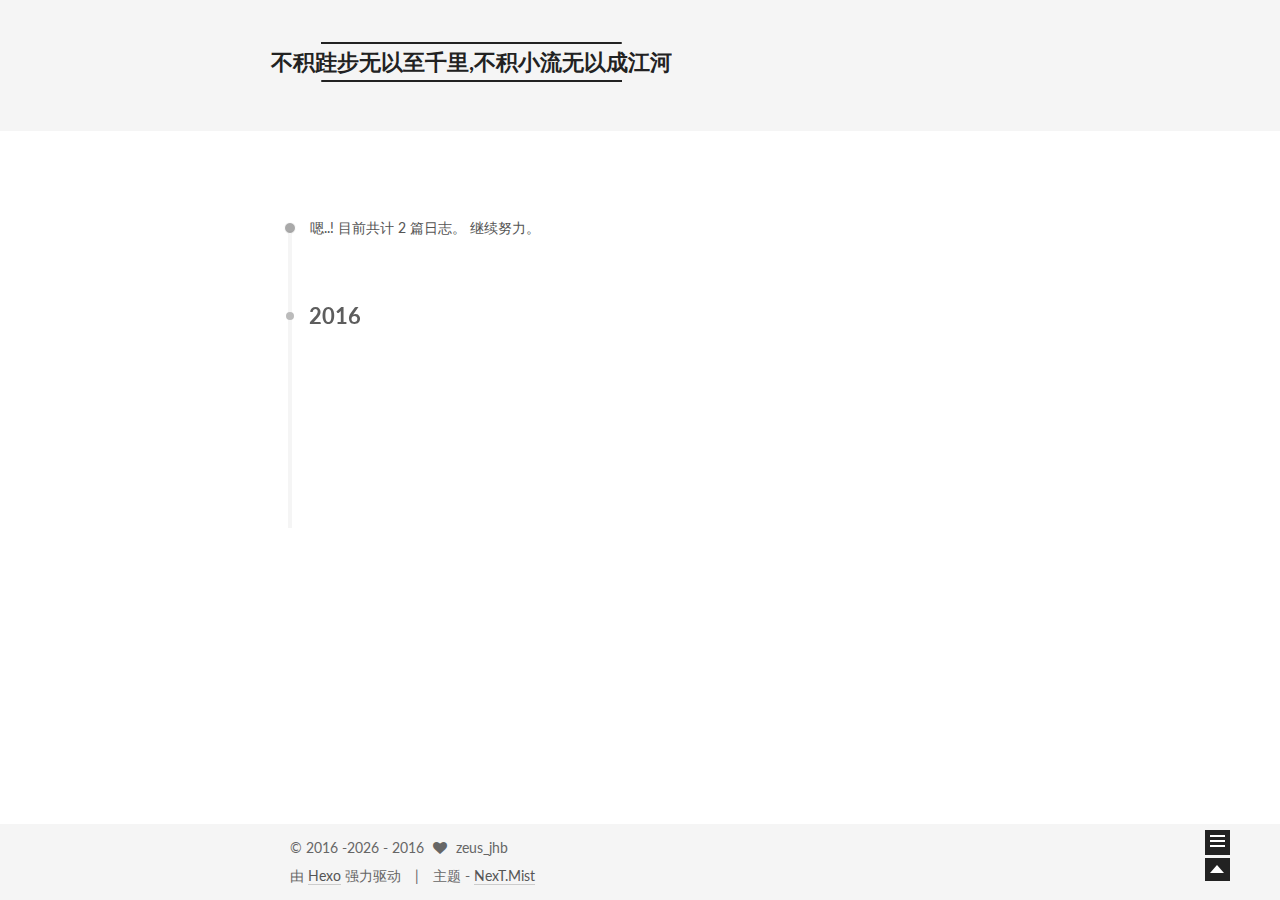
==== commit 33999418: "Site updated: 2016-01-13 23:38:08" ====
--- a/archives/index.html
+++ b/archives/index.html
@@ -91,6 +91,16 @@
   
 
 
+
+  <script type="text/javascript">
+    var _hmt = _hmt || [];
+    (function() {
+      var hm = document.createElement("script");
+      hm.src = "//hm.baidu.com/hm.js?e86d7695307cb9e0522727e15c1bc1b8";
+      var s = document.getElementsByTagName("script")[0];
+      s.parentNode.insertBefore(hm, s);
+    })();
+  </script>
 
 
 
@@ -393,7 +403,7 @@
       <div class="footer-inner">
         <div class="copyright" >
   
-  &copy;  © 2016 - 2026 - 
+  &copy;  2016 -2026 - 
   <span itemprop="copyrightYear">2016</span>
   <span class="with-love">
     <i class="icon-next-heart fa fa-heart"></i>
--- a/css/main.css
+++ b/css/main.css
@@ -1544,7 +1544,7 @@
   width: 4px;
   height: 4px;
   border-radius: 50%;
-  background: #4773d6;
+  background: #e0ffff;
 }
 .sidebar-nav {
   margin: 0 0 20px;
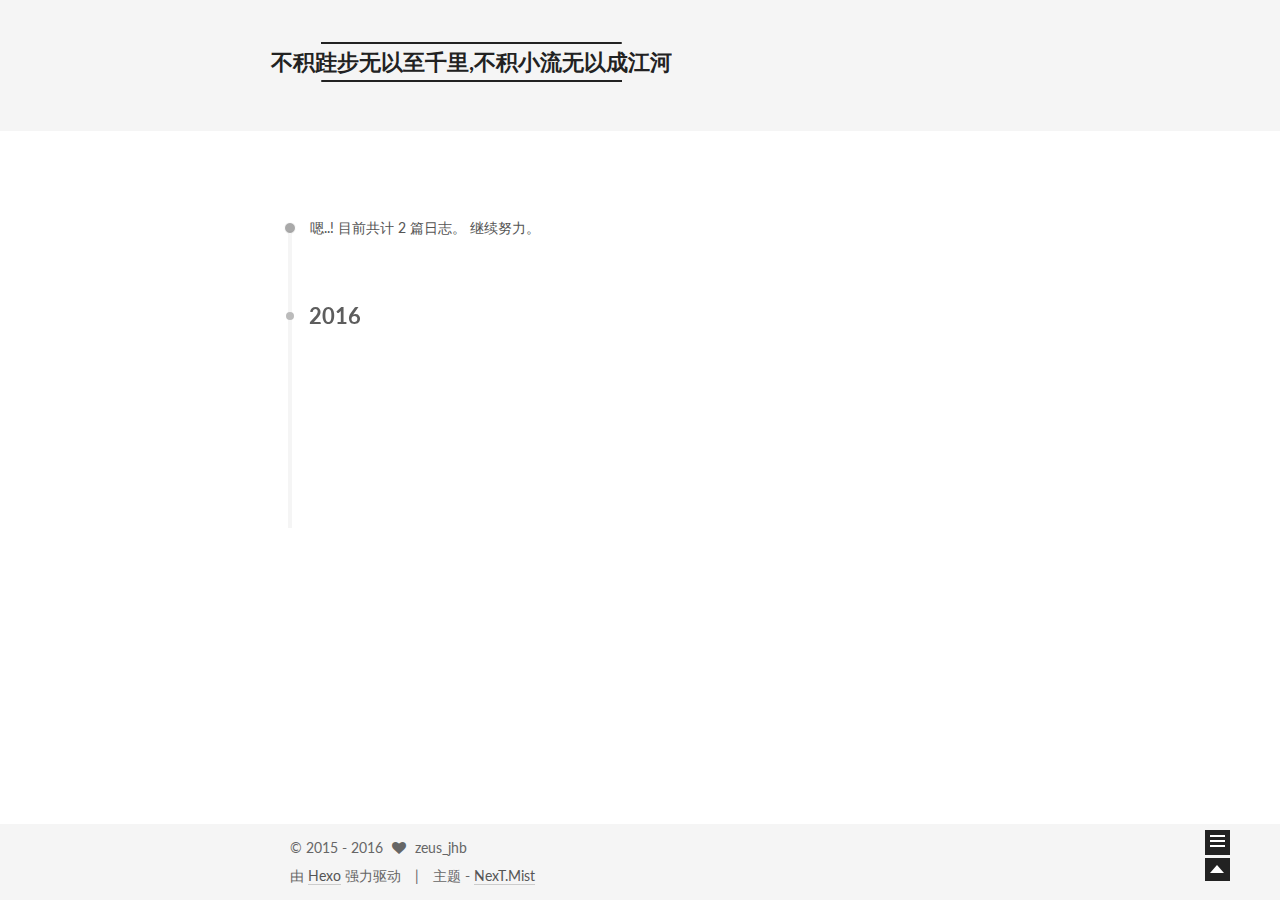
==== commit 18f5063c: "Site updated: 2016-01-14 21:37:29" ====
--- a/archives/index.html
+++ b/archives/index.html
@@ -110,7 +110,7 @@
     
   
 
-  <div class="container one-collumn sidebar-position-left  page-archive  ">
+  <div class="container one-collumn sidebar-position-right  page-archive  ">
     <div class="headband"></div>
 
     <header id="header" class="header" itemscope itemtype="http://schema.org/WPHeader">
@@ -228,14 +228,14 @@
 
       
 
-  <article class="post post-type-android" itemscope itemtype="http://schema.org/Article">
+  <article class="post post-type-h5" itemscope itemtype="http://schema.org/Article">
     <header class="post-header">
 
       <h1 class="post-title">
         
-            <a class="post-title-link" href="/2016/01/08/android 抓包/" itemprop="url">
+            <a class="post-title-link" href="/2016/01/08/h5share/" itemprop="url">
               
-                <span itemprop="name">移动开发利剑之抓包工具（Fiddler）</span>
+                <span itemprop="name">H5技术总结（Fiddler）</span>
               
             </a>
         
@@ -265,14 +265,14 @@
 
       
 
-  <article class="post post-type-h5" itemscope itemtype="http://schema.org/Article">
+  <article class="post post-type-android" itemscope itemtype="http://schema.org/Article">
     <header class="post-header">
 
       <h1 class="post-title">
         
-            <a class="post-title-link" href="/2016/01/08/h5 开发总结/" itemprop="url">
+            <a class="post-title-link" href="/2016/01/08/capture/" itemprop="url">
               
-                <span itemprop="name">H5技术总结（Fiddler）</span>
+                <span itemprop="name">移动开发利剑之抓包工具（Fiddler）</span>
               
             </a>
         
@@ -403,7 +403,7 @@
       <div class="footer-inner">
         <div class="copyright" >
   
-  &copy;  2016 -2026 - 
+  &copy;  2015 - 
   <span itemprop="copyrightYear">2016</span>
   <span class="with-love">
     <i class="icon-next-heart fa fa-heart"></i>
--- a/css/main.css
+++ b/css/main.css
@@ -1544,7 +1544,7 @@
   width: 4px;
   height: 4px;
   border-radius: 50%;
-  background: #e0ffff;
+  background: #a3edc1;
 }
 .sidebar-nav {
   margin: 0 0 20px;
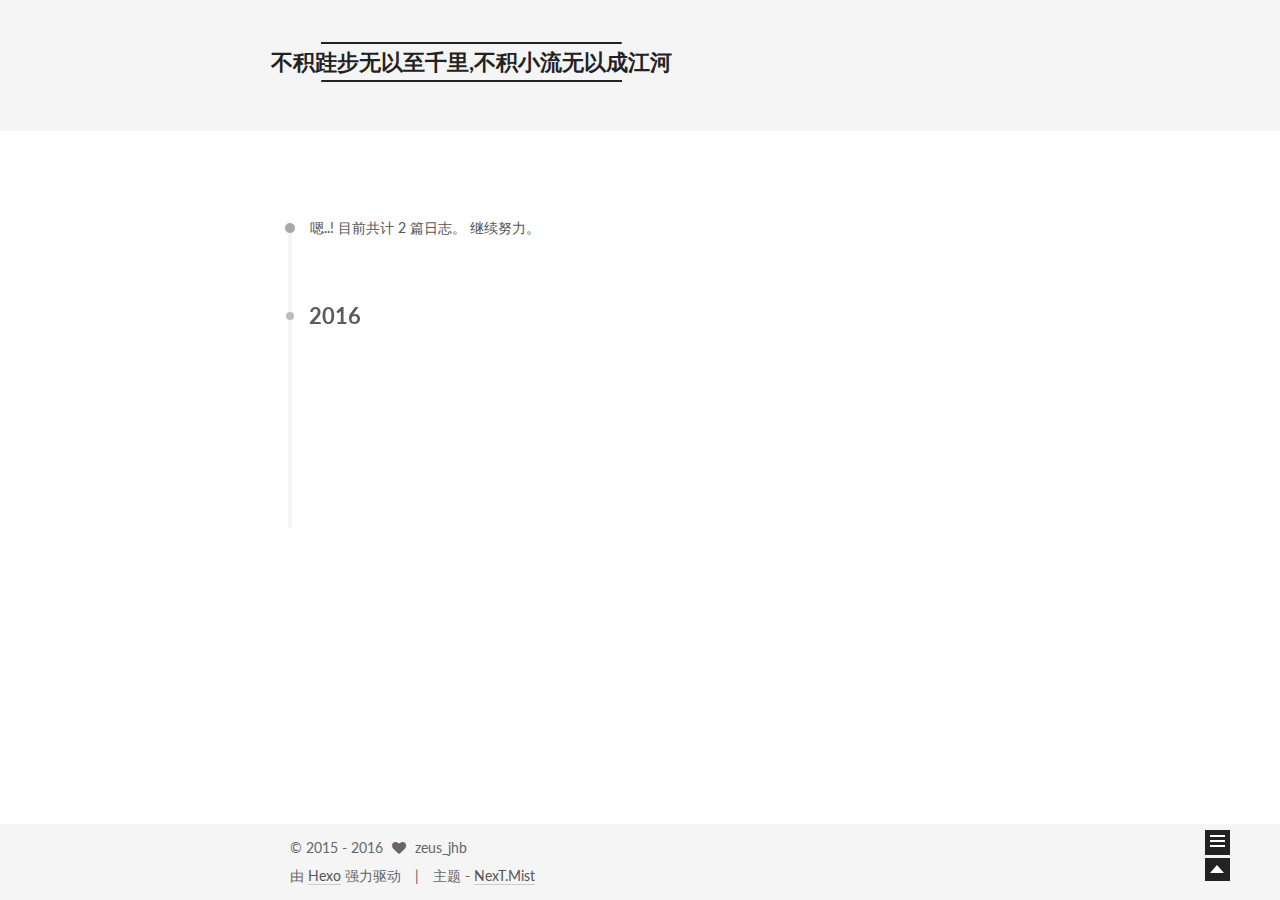
==== commit 1ceb03c3: "Site updated: 2016-01-14 23:26:46" ====
--- a/archives/index.html
+++ b/archives/index.html
@@ -73,7 +73,7 @@
   var NexT = window.NexT || {};
   var CONFIG = {
     scheme: 'Mist',
-    sidebar: '[object Object]',
+    sidebar: {"position":"left","display":"post"},
     fancybox: true,
     motion: true,
     duoshuo: {
@@ -110,7 +110,7 @@
     
   
 
-  <div class="container one-collumn sidebar-position-right  page-archive  ">
+  <div class="container one-collumn sidebar-position-left  page-archive  ">
     <div class="headband"></div>
 
     <header id="header" class="header" itemscope itemtype="http://schema.org/WPHeader">
--- a/css/main.css
+++ b/css/main.css
@@ -1544,7 +1544,7 @@
   width: 4px;
   height: 4px;
   border-radius: 50%;
-  background: #a3edc1;
+  background: #ffb914;
 }
 .sidebar-nav {
   margin: 0 0 20px;
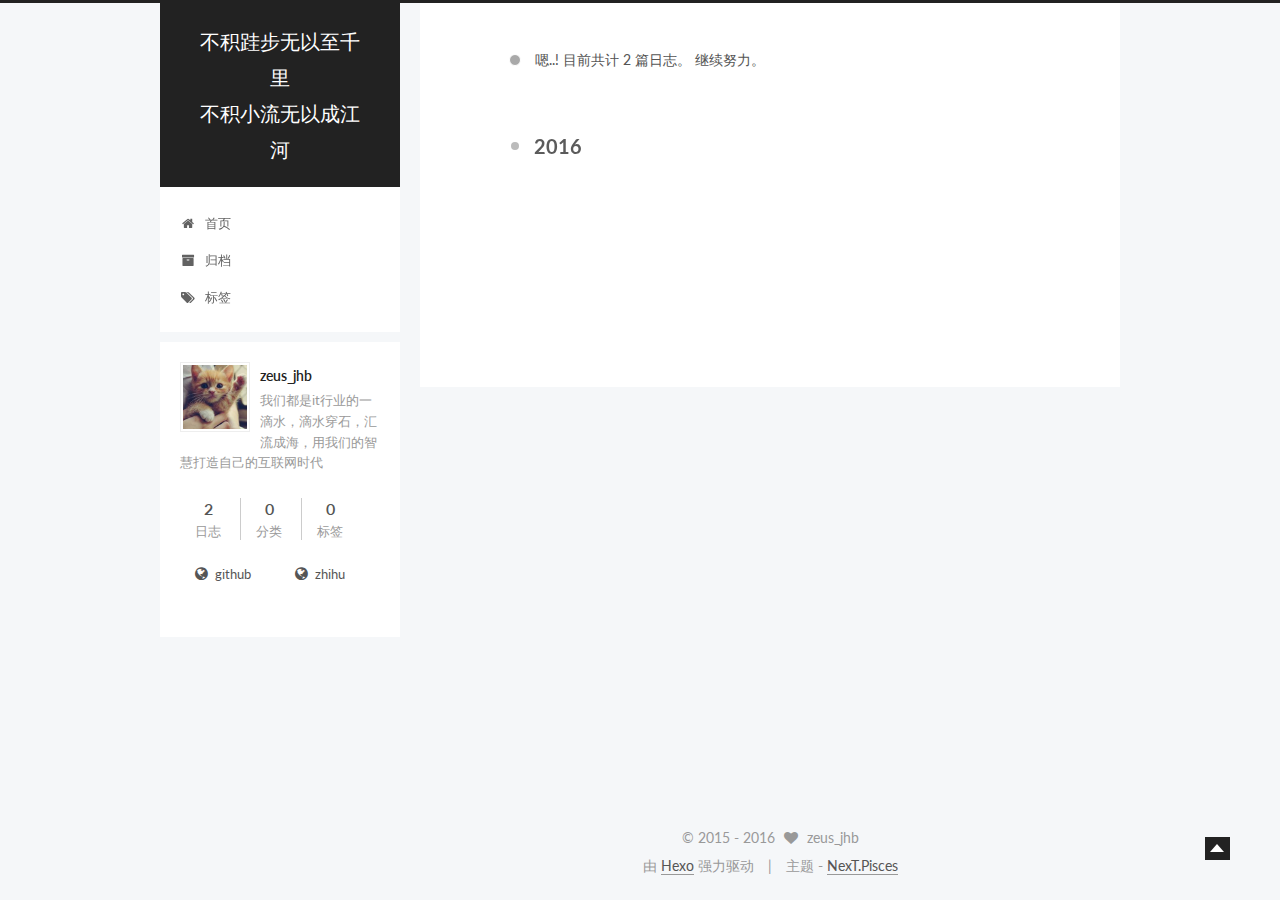
==== commit de51cac1: "Site updated: 2016-01-15 23:27:26" ====
--- a/archives/index.html
+++ b/archives/index.html
@@ -5,7 +5,7 @@
   
 
 
-<html class="theme-next mist use-motion">
+<html class="theme-next pisces use-motion">
 <head>
   <meta charset="UTF-8"/>
 <meta http-equiv="X-UA-Compatible" content="IE=edge,chrome=1" />
@@ -59,12 +59,12 @@
 
 <meta name="description" content="我们都是it行业的一滴水，滴水穿石，汇流成海，用我们的智慧打造自己的互联网时代">
 <meta property="og:type" content="website">
-<meta property="og:title" content="不积跬步无以至千里,不积小流无以成江河">
+<meta property="og:title" content="不积跬步无以至千里<br>不积小流无以成江河">
 <meta property="og:url" content="http://huihaizhe.com/archives/index.html">
-<meta property="og:site_name" content="不积跬步无以至千里,不积小流无以成江河">
+<meta property="og:site_name" content="不积跬步无以至千里<br>不积小流无以成江河">
 <meta property="og:description" content="我们都是it行业的一滴水，滴水穿石，汇流成海，用我们的智慧打造自己的互联网时代">
 <meta name="twitter:card" content="summary">
-<meta name="twitter:title" content="不积跬步无以至千里,不积小流无以成江河">
+<meta name="twitter:title" content="不积跬步无以至千里<br>不积小流无以成江河">
 <meta name="twitter:description" content="我们都是it行业的一滴水，滴水穿石，汇流成海，用我们的智慧打造自己的互联网时代">
 
 
@@ -72,7 +72,7 @@
 <script type="text/javascript" id="hexo.configuration">
   var NexT = window.NexT || {};
   var CONFIG = {
-    scheme: 'Mist',
+    scheme: 'Pisces',
     sidebar: {"position":"left","display":"post"},
     fancybox: true,
     motion: true,
@@ -83,7 +83,7 @@
   };
 </script>
 
-  <title> 归档 | 不积跬步无以至千里,不积小流无以成江河 </title>
+  <title> 归档 | 不积跬步无以至千里<br>不积小流无以成江河 </title>
 </head>
 
 <body itemscope itemtype="http://schema.org/WebPage" lang="zh-Hans">
@@ -105,6 +105,8 @@
 
 
 
+
+
   
   
     
@@ -120,7 +122,7 @@
   <div class="custom-logo-site-title">
     <a href="/"  class="brand" rel="start">
       <span class="logo-line-before"><i></i></span>
-      <span class="site-title">不积跬步无以至千里,不积小流无以成江河</span>
+      <span class="site-title">不积跬步无以至千里<br>不积小流无以成江河</span>
       <span class="logo-line-after"><i></i></span>
     </a>
   </div>
@@ -148,16 +150,6 @@
               <i class="menu-item-icon fa fa-home fa-fw"></i> <br />
             
             首页
-          </a>
-        </li>
-      
-        
-        <li class="menu-item menu-item-categories">
-          <a href="/categories" rel="section">
-            
-              <i class="menu-item-icon fa fa-th fa-fw"></i> <br />
-            
-            分类
           </a>
         </li>
       
@@ -341,10 +333,10 @@
           </div>
 
           <div class="site-state-item site-state-categories">
-            <a href="/categories">
+            
               <span class="site-state-item-count">0</span>
               <span class="site-state-item-name">分类</span>
-              </a>
+              
           </div>
 
           <div class="site-state-item site-state-tags">
@@ -418,7 +410,7 @@
 <div class="theme-info">
   主题 -
   <a class="theme-link" href="https://github.com/iissnan/hexo-theme-next">
-    NexT.Mist
+    NexT.Pisces
   </a>
 </div>
 
@@ -461,6 +453,13 @@
 
   
   
+
+
+  <script type="text/javascript" src="/js/src/affix.js?v=0.5.0"></script>
+
+  <script type="text/javascript" src="/js/src/schemes/pisces.js?v=0.5.0"></script>
+
+
 
   
   
--- a/css/main.css
+++ b/css/main.css
@@ -226,51 +226,51 @@
   margin: 20px 0 15px;
 }
 h1 {
-  font-size: 24px;
+  font-size: 22px;
 }
 @media (max-width: 767px) {
   h1 {
-    font-size: 20px;
+    font-size: 18px;
   }
 }
 h2 {
-  font-size: 22px;
+  font-size: 20px;
 }
 @media (max-width: 767px) {
   h2 {
-    font-size: 18px;
+    font-size: 16px;
   }
 }
 h3 {
-  font-size: 20px;
+  font-size: 18px;
 }
 @media (max-width: 767px) {
   h3 {
-    font-size: 16px;
+    font-size: 14px;
   }
 }
 h4 {
-  font-size: 18px;
+  font-size: 16px;
 }
 @media (max-width: 767px) {
   h4 {
-    font-size: 14px;
+    font-size: 12px;
   }
 }
 h5 {
-  font-size: 16px;
+  font-size: 14px;
 }
 @media (max-width: 767px) {
   h5 {
-    font-size: 12px;
+    font-size: 10px;
   }
 }
 h6 {
-  font-size: 14px;
+  font-size: 12px;
 }
 @media (max-width: 767px) {
   h6 {
-    font-size: 10px;
+    font-size: 8px;
   }
 }
 p {
@@ -763,7 +763,7 @@
   font-size: 14px;
   color: #fff;
   background: #222;
-  border: 2px solid #222;
+  border: 2px solid #555;
   text-decoration: none;
   border-radius: 0;
   transition-property: background-color;
@@ -774,8 +774,8 @@
 .btn:hover,
 .post-more-link .btn:hover {
   border-color: #222;
-  color: #222;
-  background: #fff;
+  color: #fff;
+  background: #222;
 }
 .btn-bar {
   display: block;
@@ -872,7 +872,7 @@
 }
 .back-to-top {
   position: fixed;
-  bottom: 19px;
+  bottom: 40px;
   right: 50px;
   z-index: 1050;
   width: 15px;
@@ -915,7 +915,7 @@
 }
 .site-meta {
   margin: 0;
-  text-align: left;
+  text-align: center;
 }
 @media (max-width: 767px) {
   .site-meta {
@@ -926,13 +926,13 @@
   position: relative;
   display: inline-block;
   padding: 0 40px;
-  color: #222;
+  color: #fff;
   background: #222;
   border-bottom: none;
   font-family: Lato, "PingFang SC", "Microsoft YaHei", sans-serif;
 }
 .brand:hover {
-  color: #222;
+  color: #fff;
 }
 .logo {
   display: inline-block;
@@ -950,7 +950,7 @@
 .site-subtitle {
   margin-top: 10px;
   font-size: 13px;
-  color: #999;
+  color: #ddd;
 }
 .use-motion .brand {
   opacity: 0;
@@ -1028,7 +1028,8 @@
   transition-timing-function: ease-in-out;
   transition-delay: 0s;
 }
-.menu .menu-item a:hover {
+.menu .menu-item a:hover,
+.menu-item-active a {
   border-bottom-color: #222;
 }
 .use-motion .menu-item {
@@ -1131,7 +1132,7 @@
   }
 }
 .posts-collapse {
-  margin-left: 0;
+  margin-left: 55px;
 }
 @media (max-width: 767px) {
   .posts-collapse {
@@ -1311,8 +1312,8 @@
 .post-more-link .btn {
   color: #555;
   font-size: 14px;
-  background: transparent;
-  border-radius: 0;
+  background: #fff;
+  border-radius: 2px;
 }
 .posts-expand .post-tags {
   margin-top: 40px;
@@ -1470,12 +1471,12 @@
 }
 .site-author-name {
   margin: 5px 0 0;
-  color: #f5f5f5;
+  color: #222;
 }
 .site-description {
   margin-top: 5px;
-  font-size: 14px;
-  color: #555;
+  font-size: 13px;
+  color: #999;
 }
 .site-state {
   overflow: hidden;
@@ -1485,7 +1486,7 @@
 .site-state-item {
   display: inline-block;
   padding: 0 15px;
-  border-left: 1px solid #333;
+  border-left: 1px solid #ccc;
 }
 .site-state-item:first-child {
   border-left: none;
@@ -1498,11 +1499,11 @@
   text-align: center;
   color: inherit;
   font-weight: 600;
-  font-size: 18px;
+  font-size: 16px;
 }
 .site-state-item-name {
   font-size: 13px;
-  color: inherit;
+  color: #999;
 }
 .feed-link {
   margin-top: 20px;
@@ -1544,7 +1545,7 @@
   width: 4px;
   height: 4px;
   border-radius: 50%;
-  background: #ffb914;
+  background: #7342b1;
 }
 .sidebar-nav {
   margin: 0 0 20px;
@@ -1558,7 +1559,7 @@
   color: #555;
 }
 .sidebar-nav li:hover {
-  color: #f5f5f5;
+  color: #222;
 }
 .page-post-detail .sidebar-nav-toc {
   padding: 0 5px;
@@ -1567,11 +1568,11 @@
   margin-left: 10px;
 }
 .sidebar-nav .sidebar-nav-active {
-  color: #87daff;
-  border-bottom-color: #87daff;
+  color: #222;
+  border-bottom-color: #222;
 }
 .sidebar-nav .sidebar-nav-active:hover {
-  color: #87daff;
+  color: #222;
 }
 .sidebar-panel {
   display: none;
@@ -1596,10 +1597,10 @@
   font-size: 14px;
 }
 .post-toc ol a {
-  color: #999;
+  color: #555;
 }
 .post-toc ol a:hover {
-  color: #ccc;
+  color: #222;
 }
 .post-toc .nav .nav-child {
   display: none;
@@ -1617,10 +1618,10 @@
   color: #ccc;
 }
 .post-toc .nav .active-current > a {
-  color: #87daff;
+  color: #222;
 }
 .post-toc .nav .active-current > a:hover {
-  color: #87daff;
+  color: #222;
 }
 .post-toc-indicator {
   height: 20px;
@@ -1988,334 +1989,363 @@
   content: ") ";
 }
 .page-post-detail .sidebar-toggle-line {
-  background: #87daff;
+  background: #222;
 }
 .page-post-detail .comments {
   overflow: hidden;
 }
-h1,
-h2,
-h3,
-h4,
-h5,
-h6 {
-  margin: 20px 0 10px;
-}
-p {
-  margin: 0 0 25px 0;
-}
-a {
-  border-bottom-color: #ccc;
-}
-hr {
-  margin: 20px 0;
-  height: 2px;
-}
-ul li {
-  list-style: circle;
+body {
+  background: #f5f7f9;
+}
+@media (min-width: 992px) {
+  .full-image.full-image.full-image {
+    max-width: none;
+    width: 118%;
+    margin: 0 -9%;
+  }
 }
 .header {
-  background: #f5f5f5;
+  position: relative;
+  margin: 0 auto;
+  width: 960px;
+}
+@media (min-width: 768px) and (max-width: 991px) {
+  .header {
+    width: auto;
+  }
+}
+@media (max-width: 767px) {
+  .header {
+    width: auto;
+  }
 }
 .header-inner {
-  margin-bottom: 80px;
-  padding: 40px 0;
-}
-.header-inner:before,
-.header-inner:after {
+  position: absolute;
+  top: 0;
+  overflow: hidden;
+  padding: 0;
+  width: 240px;
+  background: #fff;
+}
+@media (min-width: 1600px) {
+  .container .header-inner {
+    width: 240px;
+  }
+}
+@media (min-width: 768px) and (max-width: 991px) {
+  .header-inner {
+    position: relative;
+    width: auto;
+  }
+}
+@media (max-width: 767px) {
+  .header-inner {
+    position: relative;
+    width: auto;
+  }
+}
+.main:before,
+.main:after {
   content: " ";
   display: table;
 }
-.header-inner:after {
+.main:after {
   clear: both;
 }
-@media (max-width: 767px) {
-  .header-inner {
-    margin-bottom: 50px;
-    padding: 10px;
-  }
+@media (min-width: 768px) and (max-width: 991px) {
+  .main {
+    padding-bottom: 100px;
+  }
+}
+@media (max-width: 767px) {
+  .main {
+    padding-bottom: 100px;
+  }
+}
+.container .main-inner {
+  width: 960px;
+}
+@media (min-width: 768px) and (max-width: 991px) {
+  .container .main-inner {
+    width: auto;
+  }
+}
+@media (max-width: 767px) {
+  .container .main-inner {
+    width: auto;
+  }
+}
+.content-wrap {
+  float: right;
+  box-sizing: border-box;
+  padding: 40px;
+  width: 700px;
+  background: #fff;
+}
+@media (min-width: 768px) and (max-width: 991px) {
+  .content-wrap {
+    width: 100%;
+    padding: 20px;
+  }
+}
+@media (max-width: 767px) {
+  .content-wrap {
+    width: 100%;
+    padding: 20px;
+  }
+}
+.sidebar {
+  position: static;
+  float: left;
+  margin-top: 300px;
+  width: 240px;
+  background: #fff;
+  box-shadow: none;
+}
+@media (min-width: 768px) and (max-width: 991px) {
+  .sidebar {
+    display: none;
+  }
+}
+@media (max-width: 767px) {
+  .sidebar {
+    display: none;
+  }
+}
+.sidebar-toggle {
+  display: none;
+}
+.footer-inner {
+  width: 960px;
+}
+.footer-inner:before {
+  content: " ";
+  float: left;
+  width: 260px;
+  min-height: 50px;
+}
+@media (min-width: 768px) and (max-width: 991px) {
+  .footer-inner {
+    width: auto;
+  }
+  .footer-inner:before {
+    display: none;
+  }
+}
+@media (max-width: 767px) {
+  .footer-inner {
+    width: auto;
+  }
+  .footer-inner:before {
+    display: none;
+  }
+}
+.sidebar-position-right .header-inner {
+  right: 0;
+}
+.sidebar-position-right .content-wrap {
+  float: left;
+}
+.sidebar-position-right .sidebar {
+  float: right;
+}
+.sidebar-position-right .footer-inner:before {
+  float: right;
 }
 .site-meta {
+  padding: 20px 0;
+  color: #fff;
+  background: #222;
+}
+@media (min-width: 768px) and (max-width: 991px) {
+  .site-meta {
+    box-shadow: 0 0 16px rgba(0,0,0,0.5);
+  }
+}
+@media (max-width: 767px) {
+  .site-meta {
+    box-shadow: 0 0 16px rgba(0,0,0,0.5);
+  }
+}
+.brand {
+  display: block;
+  background: none;
+}
+.brand:hover {
+  color: #fff;
+}
+.site-subtitle {
+  margin: 0;
+}
+.site-search {
+  display: none;
+}
+.site-nav {
+  border-top: none;
+}
+@media (min-width: 768px) and (max-width: 991px) {
+  .site-nav {
+    display: none !important;
+  }
+}
+@media (min-width: 768px) and (max-width: 991px) {
+  .site-nav-on {
+    display: block !important;
+  }
+}
+.menu .menu-item {
+  display: block;
+  margin: 0;
+  list-style: none;
+}
+.menu .menu-item a {
+  position: relative;
+  box-sizing: border-box;
+  padding: 5px 20px;
+  text-align: left;
+  line-height: inherit;
+  transition-property: background-color;
+  transition-duration: 0.2s;
+  transition-timing-function: ease-in-out;
+  transition-delay: 0s;
+}
+.menu .menu-item a:hover,
+.menu-item-active a {
+  background: #f9f9f9;
+  border-bottom-color: #fff;
+}
+.menu .menu-item br {
+  display: none;
+}
+.menu .menu-item .fa {
+  margin-right: 5px;
+}
+.menu-item-active a:after {
+  content: " ";
+  position: absolute;
+  top: 50%;
+  margin-top: -3px;
+  right: 15px;
+  width: 6px;
+  height: 6px;
+  border-radius: 50%;
+  background-color: #bbb;
+}
+.btn-bar {
+  background-color: #fff;
+}
+.site-nav-toggle {
+  top: 20px;
+  left: 20px;
+}
+@media (min-width: 768px) and (max-width: 991px) {
+  .site-nav-toggle {
+    display: block;
+  }
+}
+.use-motion .sidebar .motion-element {
+  opacity: 1;
+}
+.sidebar {
+  display: none;
+  right: auto;
+  bottom: auto;
+  -webkit-transform: none;
+}
+.sidebar-inner {
+  box-sizing: border-box;
+  width: 240px;
+  color: #555;
+  background: #fff;
+}
+.sidebar-inner.affix {
+  top: 0px;
+  position: fixed;
+}
+.site-overview {
+  margin: 0 10px;
+  text-align: left;
+}
+.site-author:before,
+.site-author:after {
+  content: " ";
+  display: table;
+}
+.site-author:after {
+  clear: both;
+}
+.site-author-image {
   float: left;
-  margin-left: -20px;
-}
-@media (max-width: 767px) {
-  .site-meta {
-    margin-left: 10px;
-  }
-}
-.site-meta .brand {
-  padding: 2px 1px;
+  margin-right: 10px;
+  max-width: 64px;
+  border-width: 1px;
+  border-color: #eee;
+}
+.site-author-name {
+  margin: 0;
+  font-weight: 600;
+}
+.site-description {
+  margin-top: 0;
+  line-height: 1.6;
+}
+.sidebar a {
+  color: #555;
+}
+.sidebar a:hover {
+  color: #222;
+}
+.links-of-author-item a:before {
+  display: none;
+}
+.links-of-author-item a {
+  border-bottom: none;
+  text-decoration: underline;
+}
+.feed-link {
+  border-top: 1px dotted #ccc;
+  border-bottom: 1px dotted #ccc;
+  text-align: center;
+}
+.feed-link a {
+  display: block;
+  color: #fc6423;
+  border: none;
+}
+.feed-link a:hover {
   background: none;
-}
-@media (max-width: 767px) {
-  .site-meta .brand {
-    display: block;
-  }
-}
-.site-meta .logo {
-  display: none;
-}
-.site-meta .site-title {
-  font-size: 22px;
-  font-weight: bolder;
-}
-@media (max-width: 767px) {
-  .site-meta .site-title {
-    line-height: 34px;
-  }
-}
-.logo-line-before,
-.logo-line-after {
+  color: #e34603;
+}
+.feed-link a:hover i {
+  color: #e34603;
+}
+.links-of-author-item {
+  display: inline-block;
+  width: 48%;
+}
+.links-of-author-item a {
+  box-sizing: border-box;
   display: block;
-  overflow: hidden;
-  margin: 0 auto;
-  width: 75%;
-}
-@media (max-width: 767px) {
-  .logo-line-before,
-  .logo-line-after {
-    display: none;
-  }
-}
-.logo-line-before i,
-.logo-line-after i {
-  position: relative;
-  display: block;
-  height: 2px;
-  background: #222;
-}
-@media (max-width: 767px) {
-  .logo-line-before i,
-  .logo-line-after i {
-    height: 3px;
-  }
-}
-.use-motion .logo-line-before i {
-  left: -100%;
-}
-.use-motion .logo-line-after i {
-  right: -100%;
-}
-.site-subtitle {
-  display: none;
-}
-.site-nav-toggle {
-  position: static;
-  float: right;
-}
-.menu {
-  float: right;
-  margin: 8px 0 0 20px;
-  padding: 0 20px;
-}
-@media (max-width: 767px) {
-  .menu {
-    margin: 0;
-    padding: 0;
-  }
-}
-.menu br {
-  display: none;
-}
-.menu .menu-item {
-  margin: 0;
-}
-@media (max-width: 767px) {
-  .menu .menu-item {
-    display: block;
-  }
-}
-.menu .menu-item a {
-  padding: 5px 10px;
-  background: none;
-  border: none;
-  transition-property: background;
-}
-@media (max-width: 767px) {
-  .menu .menu-item a {
-    text-align: left;
-  }
-}
-.menu .menu-item a:hover {
-  background: #e1e1e1;
-}
-.menu a::before {
-  display: none;
-}
-@media (max-width: 767px) {
-  .menu a::before {
-    display: block;
-  }
-}
-@media (max-width: 767px) {
-  .menu {
-    float: none;
-  }
-}
-.menu-left {
-  float: left;
-}
-@media (max-width: 767px) {
-  .menu-left {
-    float: none;
-  }
-}
-.menu-item-icon {
-  display: none;
-}
-.posts-expand {
-  padding-top: 0;
-}
-.posts-expand .post-title,
-.posts-expand .post-meta {
-  text-align: left;
-}
-@media (max-width: 767px) {
-  .posts-expand .post-title,
-  .posts-expand .post-meta {
-    text-align: center;
-  }
-}
-.posts-expand .post-eof {
-  display: none;
-}
-.posts-expand .post {
-  margin-top: 120px;
-}
-.posts-expand .post:first-child {
-  margin-top: 0;
-}
-.posts-expand .post-meta {
-  margin-top: 5px;
-  margin-bottom: 20px;
-}
-.posts-expand .post-title {
-  position: relative;
-  font-size: 26px;
-  font-weight: 400;
-}
-@media (max-width: 767px) {
-  .posts-expand .post-title {
-    font-size: 20px;
-  }
-}
-@media (min-width: 1600px) {
-  .posts-expand .post-title {
-    font-size: 26px;
-  }
-}
-.posts-expand .post-title:hover:before {
-  background: #222;
-}
-.posts-expand .post-body img {
-  margin: 0;
-}
-.posts-expand .post-tags {
-  text-align: left;
-}
-.posts-expand .post-tags a {
-  padding: 1px 5px;
-  background: #f5f5f5;
-  border-bottom: none;
-}
-.posts-expand .post-tags a:hover {
-  background: #ccc;
-}
-.posts-expand .post-nav {
-  margin-top: 40px;
-}
-.post-more-link {
-  margin-top: 20px;
-  text-align: left;
-}
-.post-more-link a {
-  padding: 0;
-  font-size: 14px;
-  color: #666;
-  background: none;
-  border: none;
-  border-bottom: 2px solid #666;
-  transition-property: border;
-}
-@media (max-width: 767px) {
-  .post-more-link a {
-    font-size: 12px;
-  }
-}
-@media (min-width: 1600px) {
-  .post-more-link a {
-    font-size: 16px;
-  }
-}
-.post-more-link a:hover {
-  border-bottom-color: #222;
-}
-.btn {
-  padding: 0 10px;
-  border-width: 2px;
-  border-radius: 0;
-}
-.headband {
-  display: none;
-}
-.site-search {
-  float: right;
-  margin-top: 8px;
-}
-@media (max-width: 767px) {
-  .site-search {
-    float: none;
-    padding: 0 10px;
-  }
-}
-.site-search input {
-  padding: 3px;
-  border: none;
-  padding-left: 18px;
-  border-radius: 0;
-  width: 140px;
-  background: url("[data-uri]") no-repeat 0 50%;
-  background-size: 12px 12px;
-  outline: none;
-  border-bottom: 1px solid #999;
-  opacity: 0.5;
-}
-.site-search input:focus {
-  opacity: 1;
-}
-.page-post-detail .post-title,
-.page-post-detail .post-meta {
-  text-align: center;
-}
-.page-post-detail .post-title:before {
-  display: none;
-}
-.page-post-detail .post-meta {
-  margin-bottom: 60px;
-}
-.pagination {
-  margin: 120px 0 0;
-  text-align: left;
-}
-@media (max-width: 767px) {
-  .pagination {
-    margin: 80px 10px 0;
-    text-align: center;
-  }
-}
-.footer {
-  margin-top: 80px;
-  padding: 10px 0;
-  background: #f5f5f5;
-  color: #666;
-}
-.footer-inner {
-  margin: 0 auto;
-  text-align: left;
-}
-@media (max-width: 767px) {
-  .footer-inner {
-    text-align: center;
-  }
-}
+  margin-right: 0;
+  padding: 0 15px;
+  text-decoration: none;
+}
+.links-of-author-item a:hover {
+  border-radius: 4px;
+  background: #eee;
+}
+.links-of-author-item .fa {
+  margin-right: 4px;
+  font-size: 16px;
+}
+.links-of-author-item .fa-globe {
+  font-size: 15px;
+}
+.post-toc ol {
+  padding: 0 20px 10px;
+}
+@media (max-width: 767px) {
+  .post-body {
+    text-align: justify;
+  }
+}
